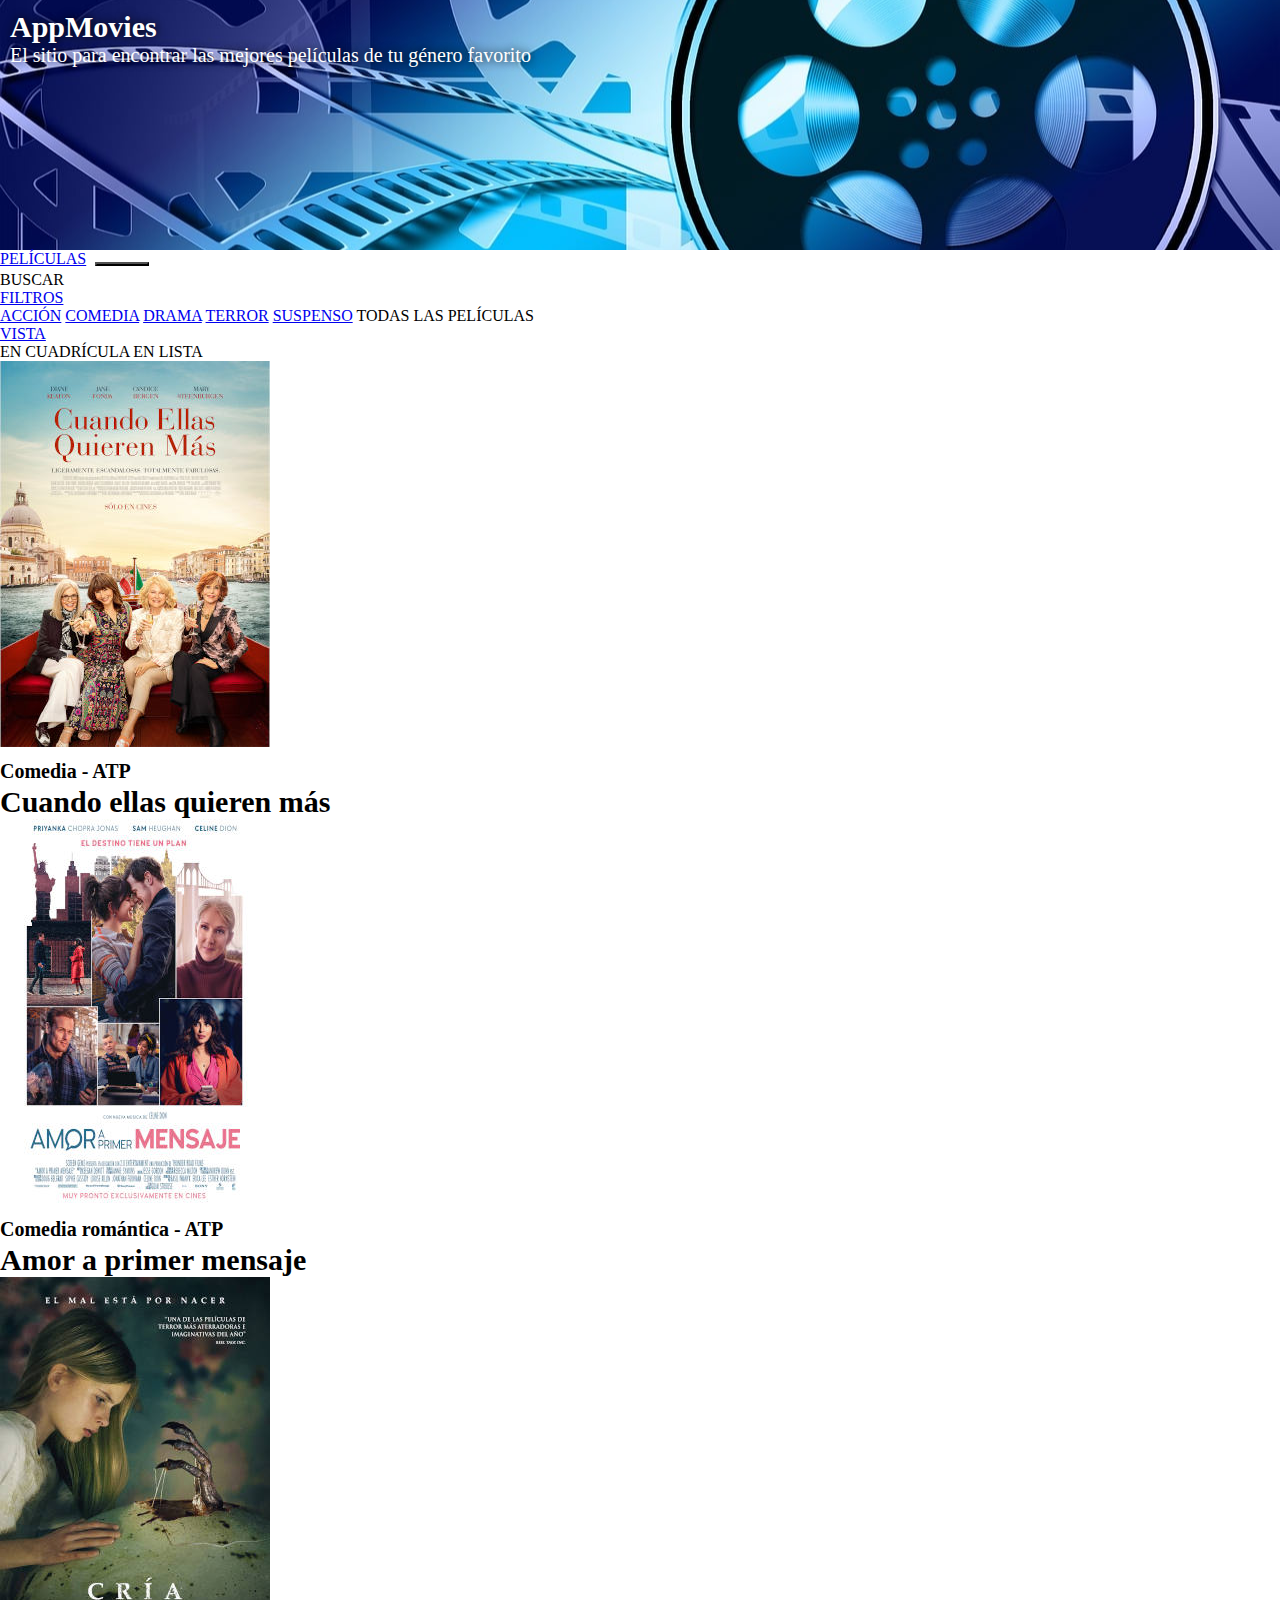
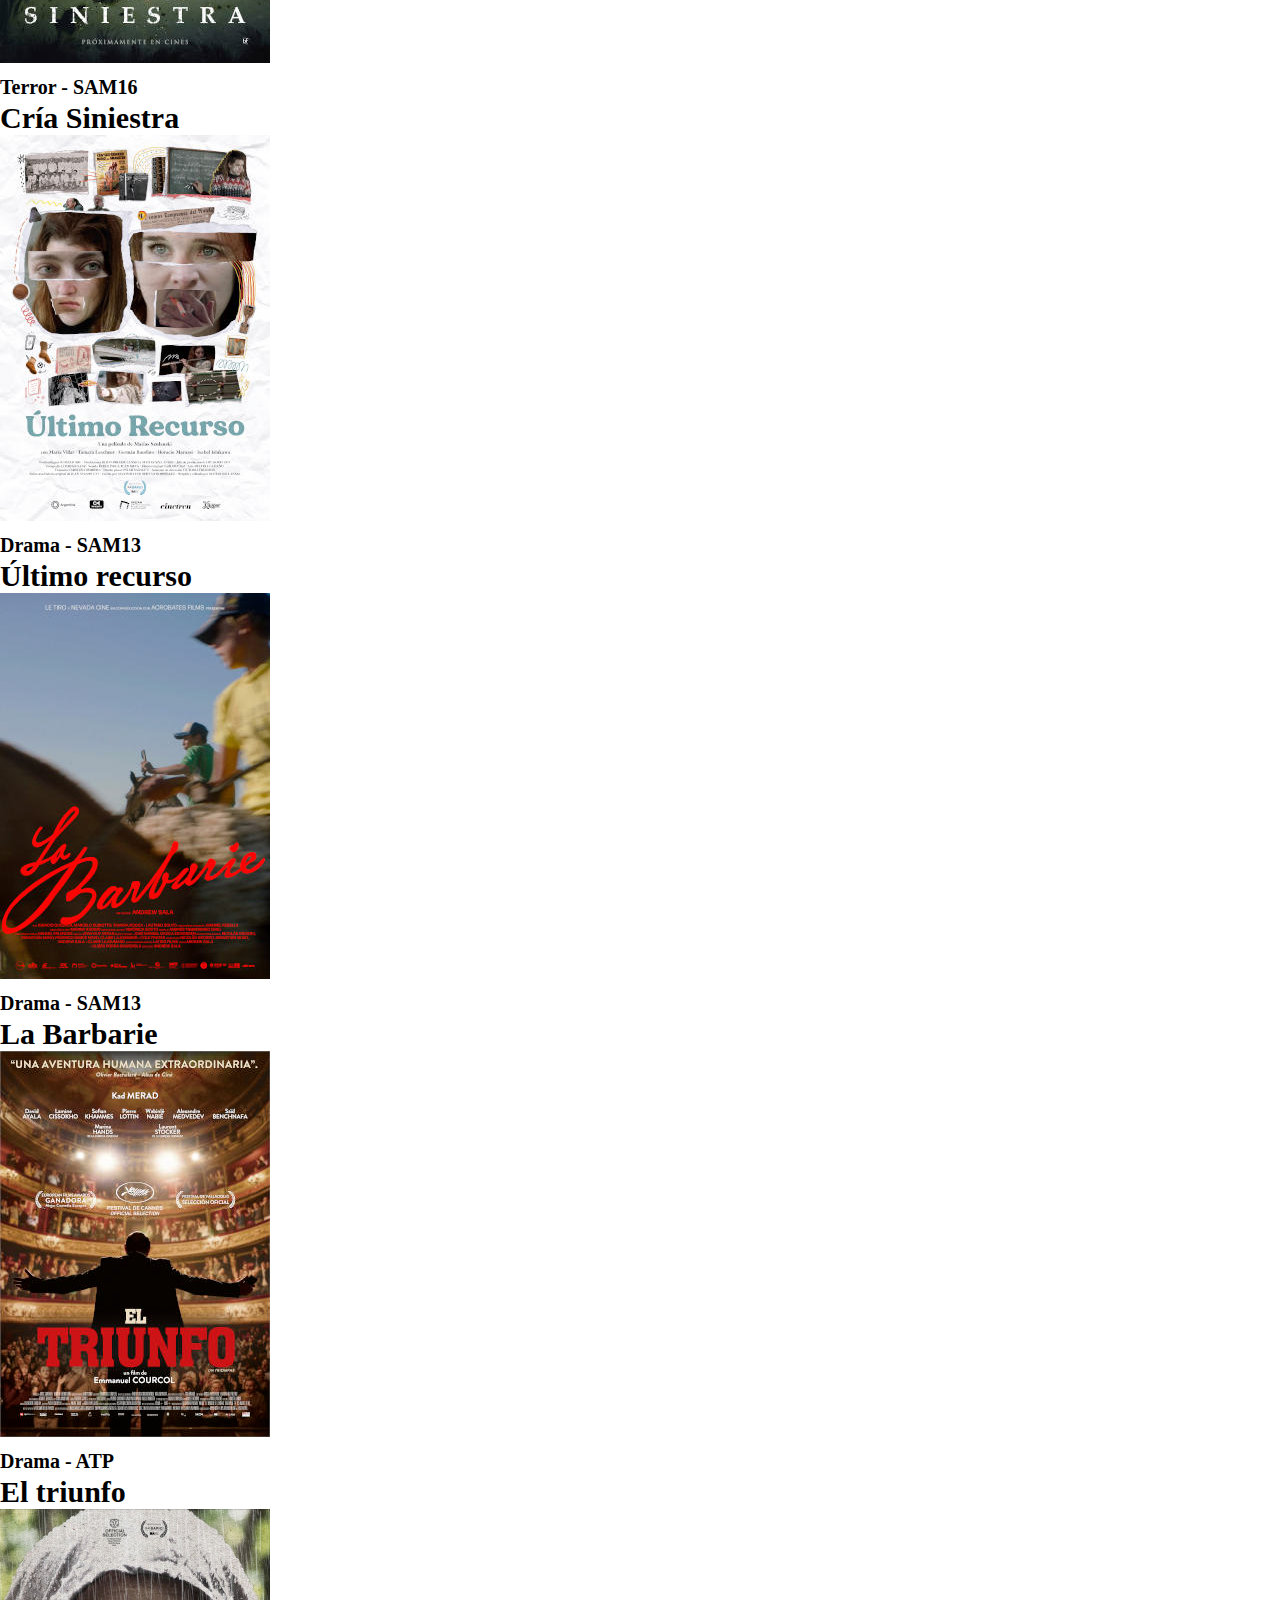
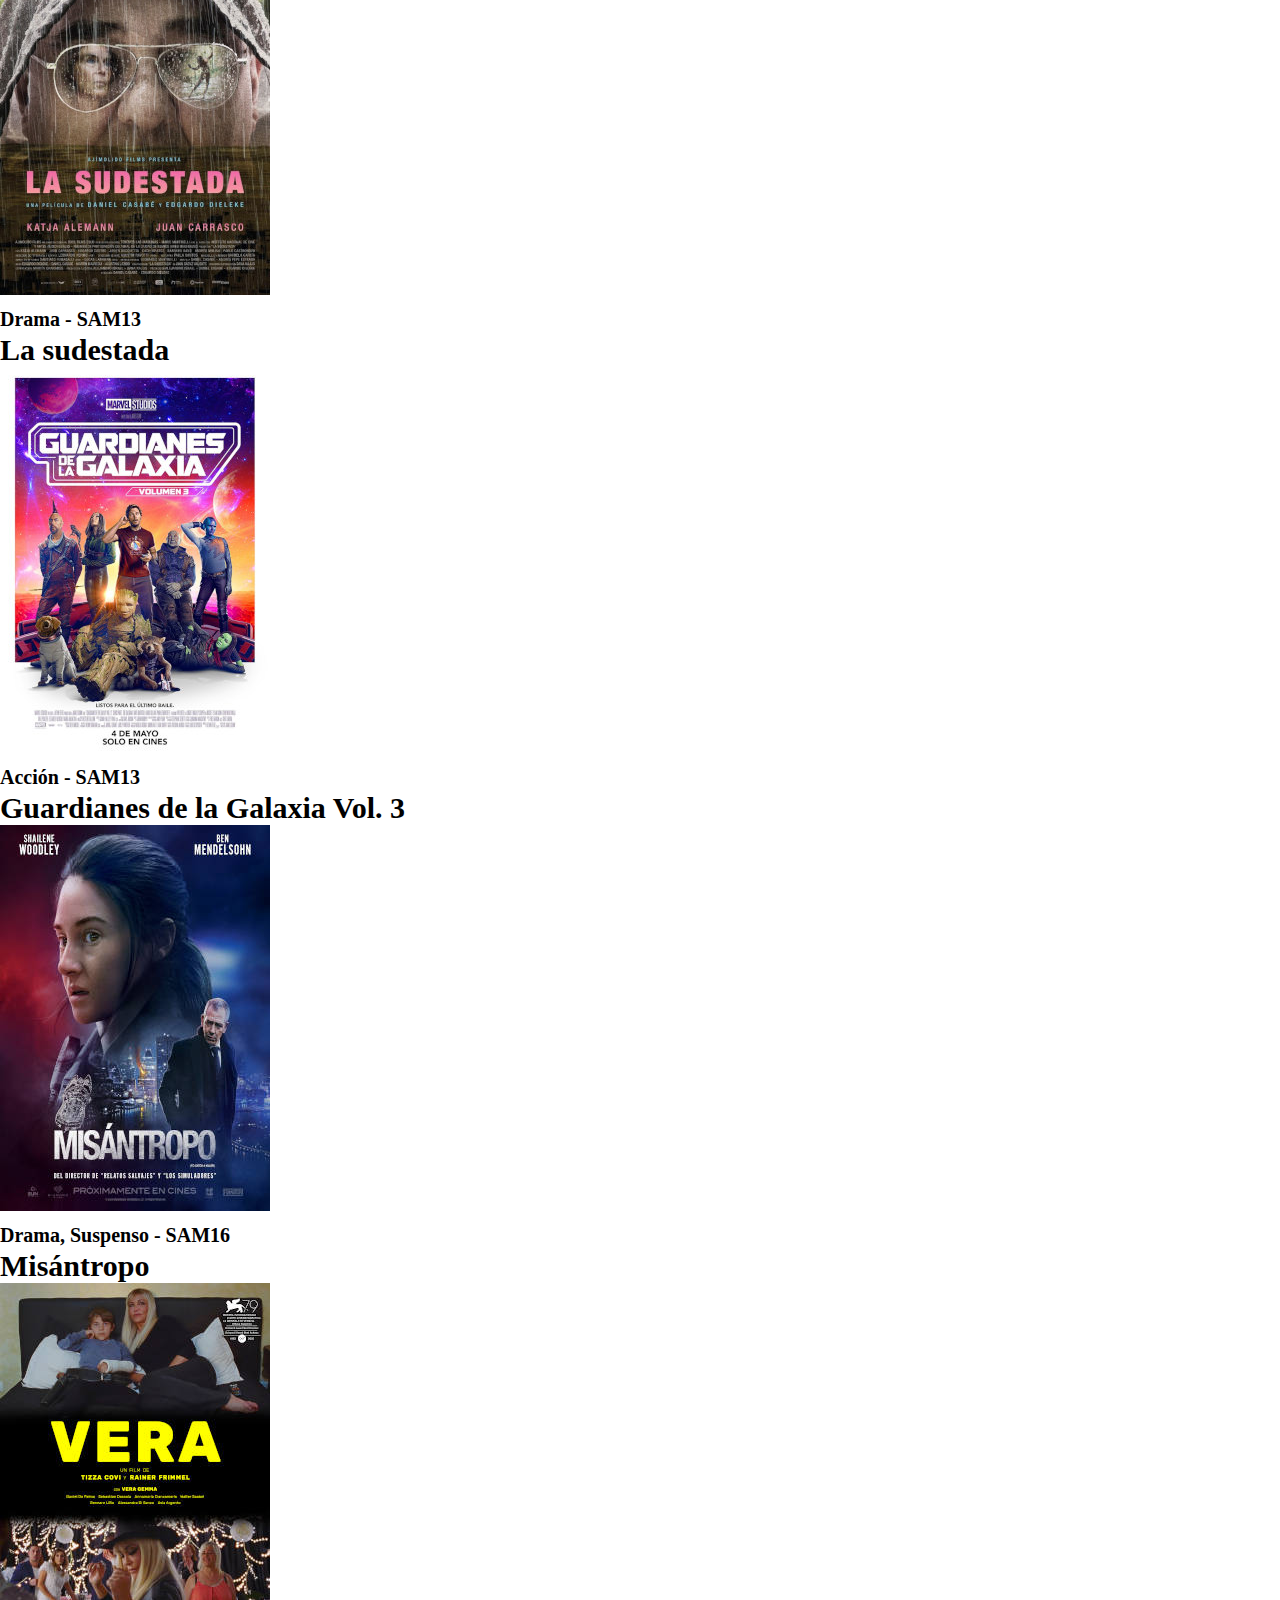
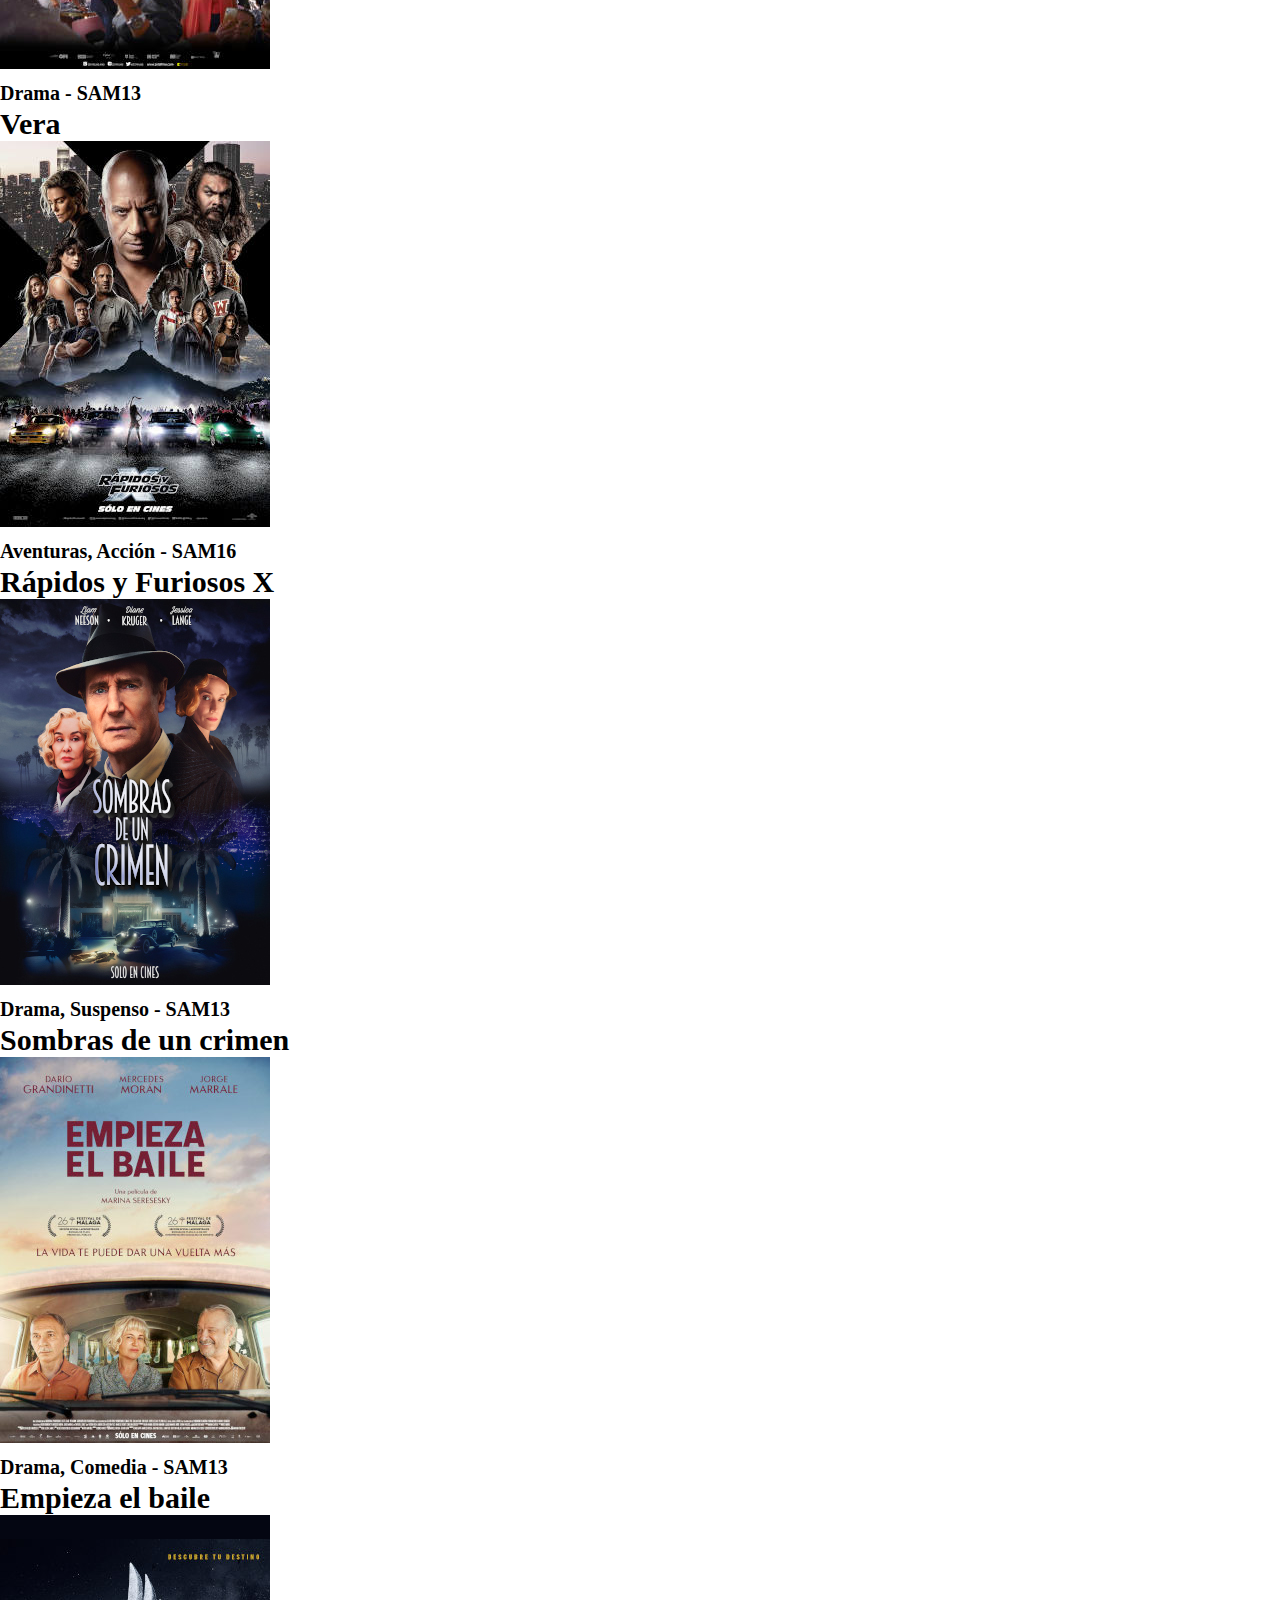
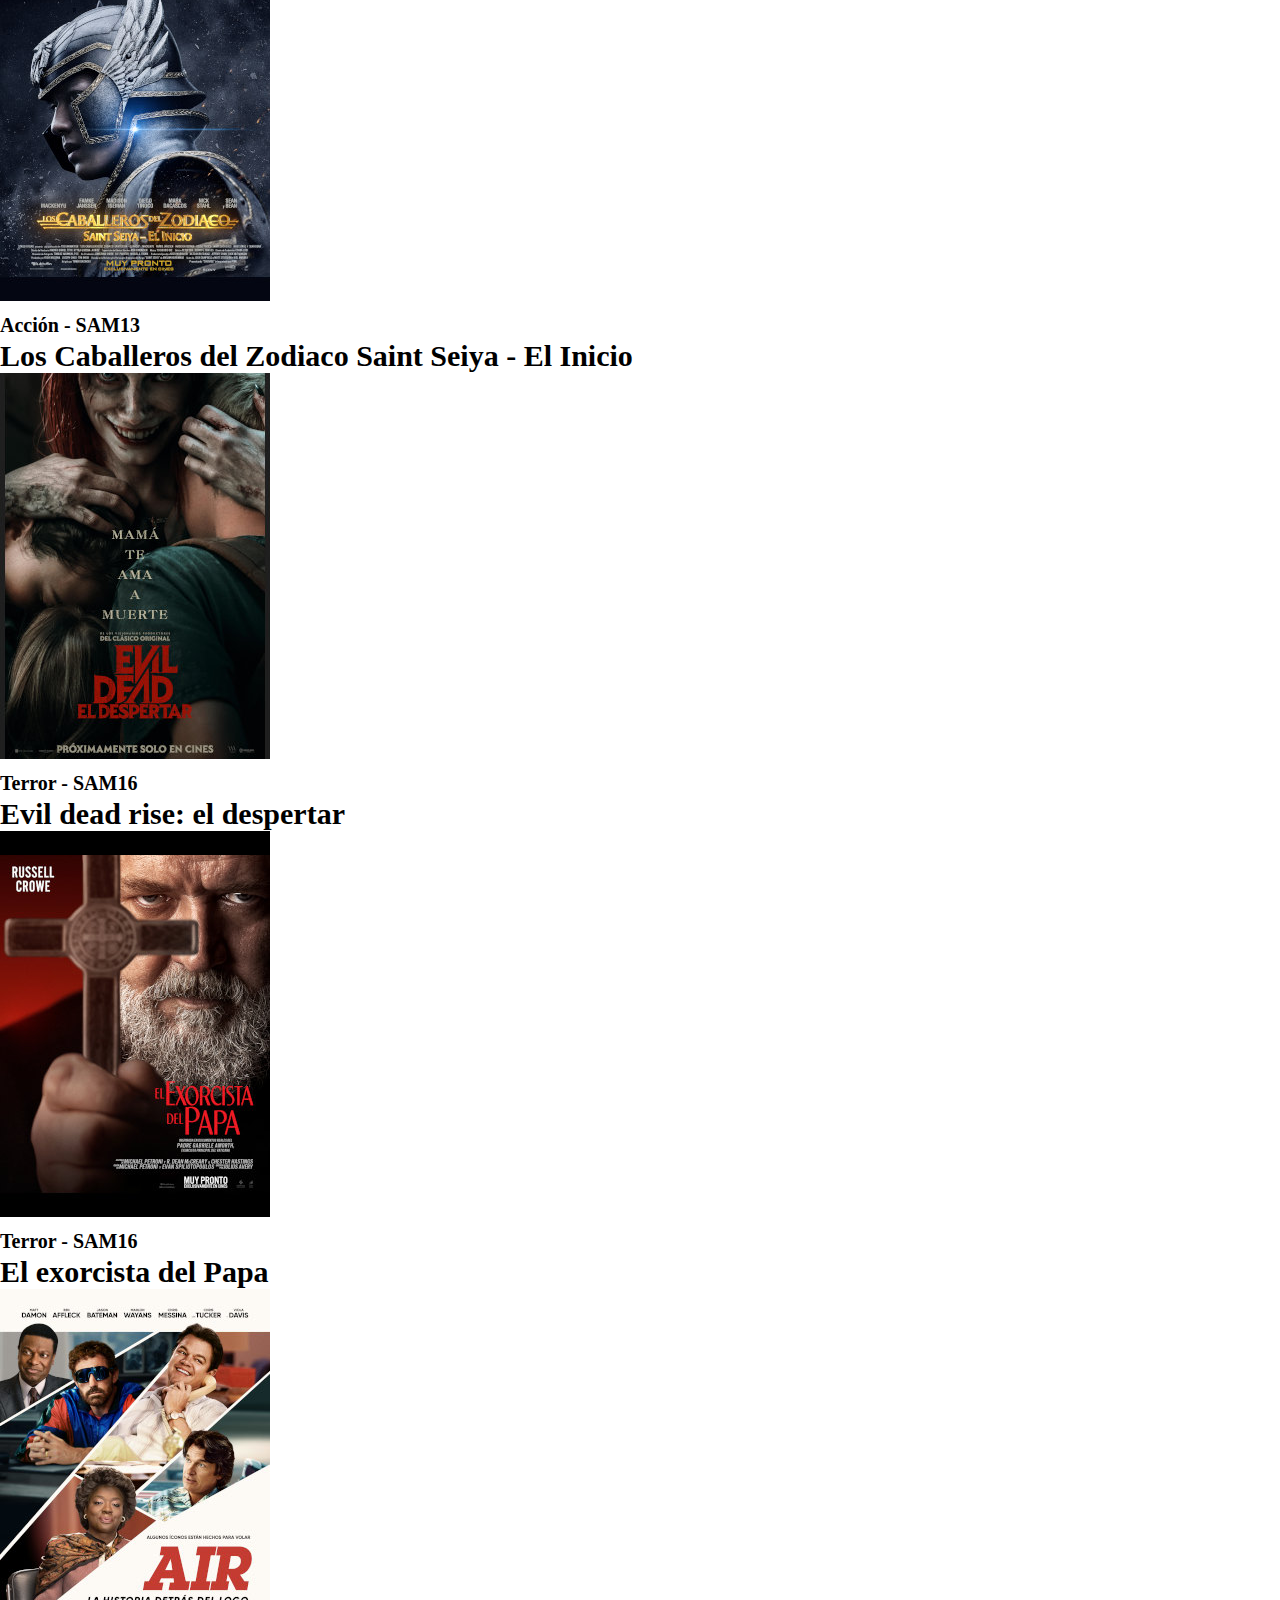
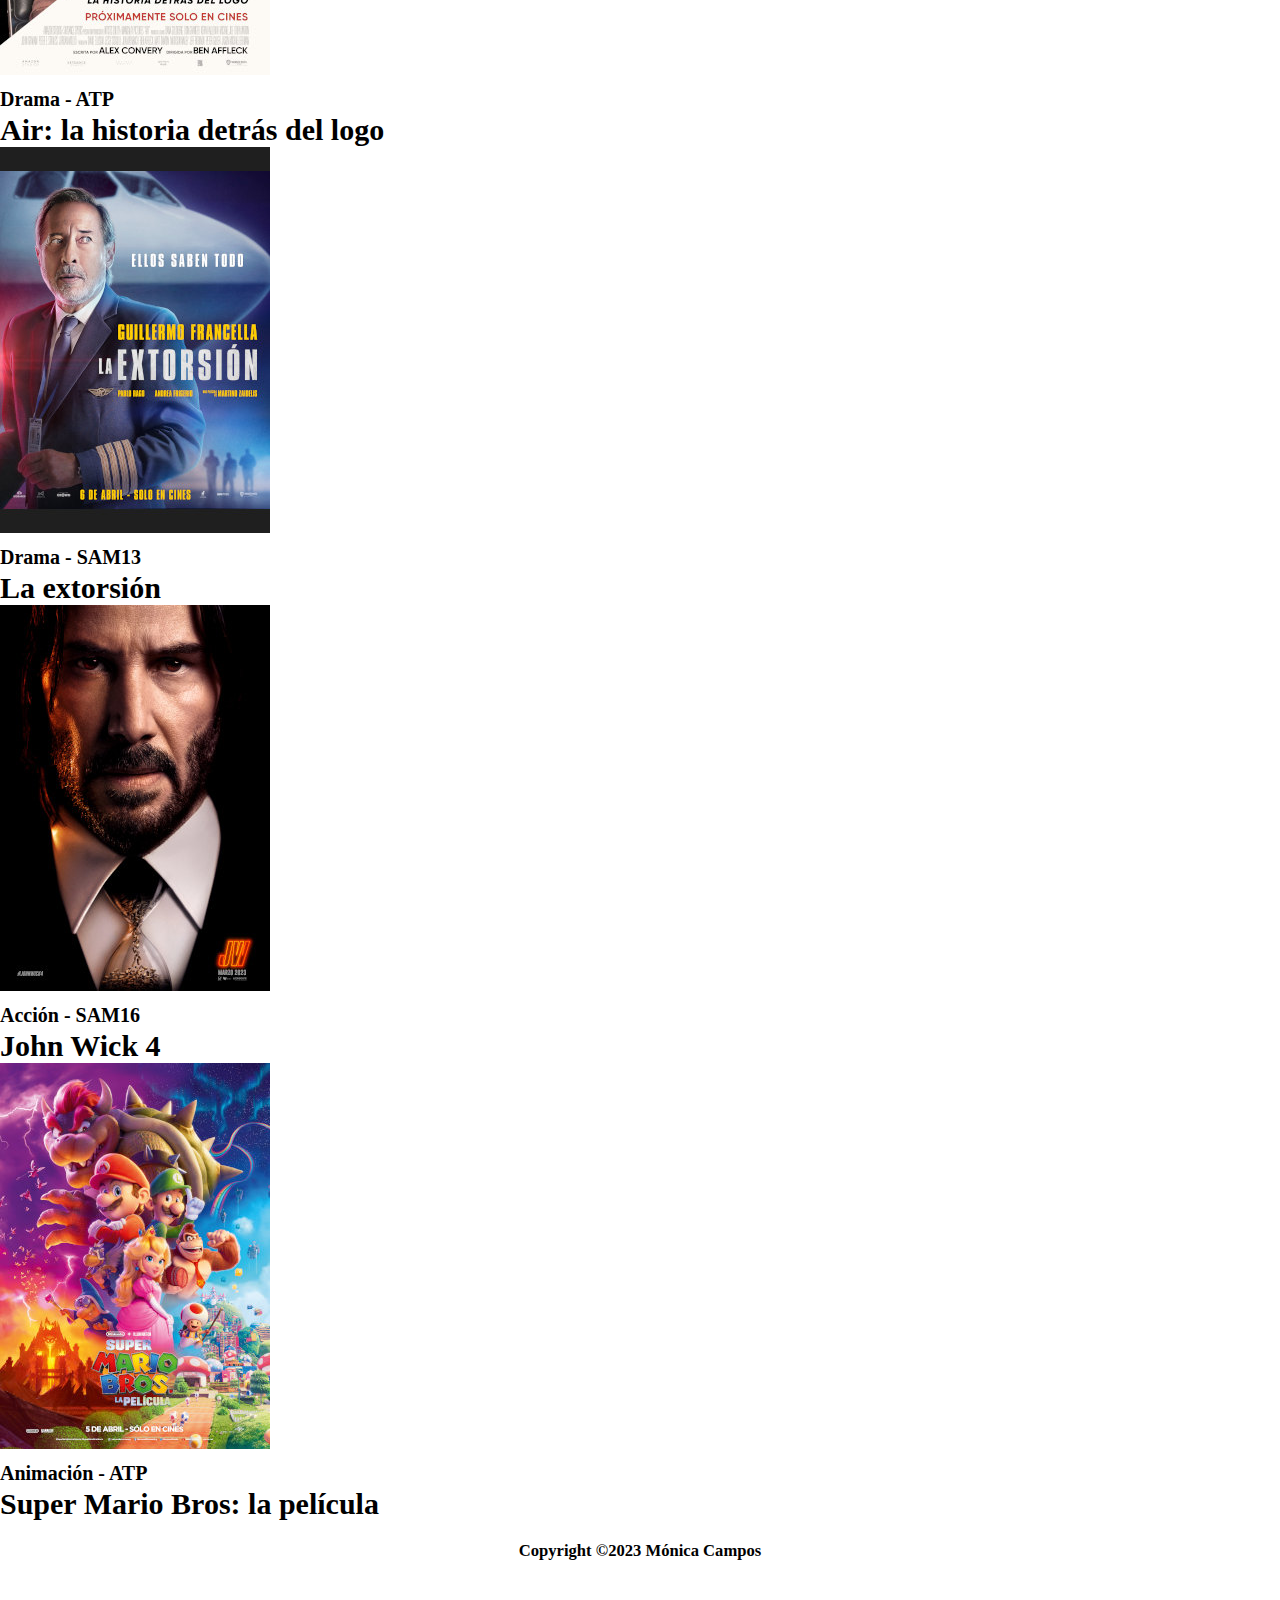
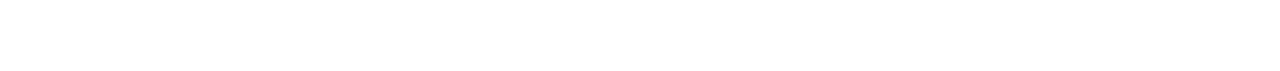
==== index.html @ 60aa6a6e "Actualización de objetos" ====
<!DOCTYPE html>
<html lang="en">

<head>
  <meta charset="UTF-8" />
  <meta http-equiv="X-UA-Compatible" content="IE=edge" />
  <meta name="viewport" content="width=device-width, initial-scale=1.0" />
  <link rel="shortcut icon" href="./img/favicon.ico" type="image/x-icon" />
  <link rel="stylesheet" href="https://cdnjs.cloudflare.com/ajax/libs/font-awesome/6.3.0/css/all.min.css"
    integrity="sha512-SzlrxWUlpfuzQ+pcUCosxcglQRNAq/DZjVsC0lE40xsADsfeQoEypE+enwcOiGjk/bSuGGKHEyjSoQ1zVisanQ=="
    crossorigin="anonymous" referrerpolicy="no-referrer" />
  <link rel="stylesheet" href="https://cdn.jsdelivr.net/npm/bootstrap@4.6.2/dist/css/bootstrap.min.css"
    integrity="sha384-xOolHFLEh07PJGoPkLv1IbcEPTNtaed2xpHsD9ESMhqIYd0nLMwNLD69Npy4HI+N" crossorigin="anonymous" />
  <link rel="stylesheet" href="./css/style.css" />
  <title>AppMovies</title>
</head>

<body>
  <!--inicia portada-->
  <header>
    <div class="portada" id="goTop">
      <h2>AppMovies</h2>
      <p>El sitio para encontrar las mejores películas de tu género favorito</p>
    </div>
  </header>
  <!--fin portada-->
  <main>
    <nav class="navbar navbar-expand-md bg-dark navbar-dark">
      <a class="navbar-brand" href="#">Películas</a>
      <button class="navbar-toggler" type="button" data-toggle="collapse" data-target="#collapsibleNavbar">
        <span class="navbar-toggler-icon"></span>
      </button>
      <div class="collapse navbar-collapse" id="collapsibleNavbar">
        <ul class="navbar-nav">
          <li class="nav-item">
            <a class="nav-link" onclick="searchMovies(movies);">Buscar</a>
          </li>
          <li class="nav-item dropdown">
            <a class="nav-link dropdown-toggle" data-toggle="dropdown" href="#filtros">Filtros</a>
            <div class="dropdown-menu bg-dark">
              <a class="dropdown-item text-light bg-dark" href="#accion">Acción</a>
              <a class="dropdown-item text-light bg-dark" href="#comedia">Comedia</a>
              <a class="dropdown-item text-light bg-dark" href="#drama">Drama</a>
              <a class="dropdown-item text-light bg-dark" href="#terror">Terror</a>
              <a class="dropdown-item text-light bg-dark" href="#terror">Suspenso</a>
              <a class="dropdown-item text-light bg-dark" onclick="renderMoviesCuadricula(movies);">Todas las
                películas</a>
            </div>
          </li>
          <li class="nav-item dropdown">
            <a class="nav-link dropdown-toggle" data-toggle="dropdown" href="#vista">Vista</a>
            <div class="dropdown-menu bg-dark">
              <a class="dropdown-item text-light bg-dark" onclick="renderMoviesCuadricula(movies);">En cuadrícula</a>
              <a class="dropdown-item text-light bg-dark" onclick="renderMoviesLista(movies);">En Lista</a>
            </div>
          </li>
        </ul>
      </div>
    </nav>
    <div class="container-fluid">
      <div class="row" id="movies-search"></div>
    </div>
    <!-- <form class="formBuscar">
      <input type="text" id="search-input" size=40 placeholder="Buscar películas">
    </form> -->
    <!--inicio cards-->
    <div class="container-fluid">
      <div class="row" id="movies-list"></div>
    </div>
    <!--fin cards-->
  </main>

  <!--inicio footer-->
  <footer class="container-fluid bg-dark text-light">
    <div class="row">
      <div class="col-12">
        <a href="https://www.facebook.com/" target="_blank">
          <i class="fa-brands fa-facebook"></i>
        </a>
        <a href="https://www.instagram.com/" target="_blank">
          <i class="fa-brands fa-instagram"></i>
        </a>
        <a href="https://www.tiktok.com/es/" target="_blank">
          <i class="fa-brands fa-tiktok"></i>
        </a>
        <a href="https://twitter.com/?lang=es" target="_blank">
          <i class="fa-brands fa-twitter"></i>
        </a>
      </div>
    </div>
    <div class="col-12">
      <h5>Copyright ©2023 Mónica Campos</h5>
    </div>
    </div>
    </div>
    <div class="container justify-content-center">
      <div class="row">
        <div class="col-12">
          <a href="#goTop" class="imgGoTop">
            <i class="fa-solid fa-chevron-up"></i>
          </a>
        </div>
      </div>
    </div>
  </footer>
  <!--fin footer-->
  <script src="https://cdn.jsdelivr.net/npm/jquery@3.5.1/dist/jquery.slim.min.js"
    integrity="sha384-DfXdz2htPH0lsSSs5nCTpuj/zy4C+OGpamoFVy38MVBnE+IbbVYUew+OrCXaRkfj" crossorigin="anonymous">
  </script>
  <script src="https://cdn.jsdelivr.net/npm/popper.js@1.16.1/dist/umd/popper.min.js"
    integrity="sha384-9/reFTGAW83EW2RDu2S0VKaIzap3H66lZH81PoYlFhbGU+6BZp6G7niu735Sk7lN" crossorigin="anonymous">
  </script>
  <script src="https://cdn.jsdelivr.net/npm/bootstrap@4.6.2/dist/js/bootstrap.min.js"
    integrity="sha384-+sLIOodYLS7CIrQpBjl+C7nPvqq+FbNUBDunl/OZv93DB7Ln/533i8e/mZXLi/P+" crossorigin="anonymous">
  </script>
  <script src="./js/peliculas.js"></script>
</body>

</html>
---- css/style.css ----
* {
    margin: 0;
    padding: 0;
    box-sizing: border-box;
}

@font-face {
    font-family: "Cookie";
    src: url("../asset/fonts/Cookie-Regular.ttf");
}

@font-face {
    font-family: "Edu";
    src: url("../asset/fonts/EduNSWACTFoundation-VariableFont_wght.ttf");
}

.portada {
    background-color: grey;
    background-image: url("../img/banner.jpg");
    background-repeat: no-repeat;
    background-size: cover;
    background-position: center;
    width: 100%;
    height: 250px;
    padding: 10px 0 5px 10px;
    color: white;
    text-shadow: 0 0 10px black;
}

.formBuscar {
    display: flex;
    justify-content: right;
    align-items:flex-end;
    color: white;
    width: 100%;
    background-color: gray;
    padding: 5px;
}

.viewModes {
    display: flex;
    justify-content: right;
    align-items:flex-end;
    width: 100%;
    background-color: gray;
}

.filters {
    display: flex;
    justify-content: left;
    align-items: flex-start;
    width: 100%;
    background-color: gray;
}

.container-fluid .row .col-12 {
    padding: 0px;
}


h1 {
    font-family: "Cookie";
    font-size: 50px;
    text-align: center;
}

h2 {
    font-family: "Edu";
    font-size: 30px;
}

h3 {
    font-family: "Edu";
    font-size: 20px;
}

p {
    font-family: "Edu";
    font-size: 20px;
}
header {
    display: flex;
    justify-content: center;
    align-items: center;
    color: white;
}

button {
    font-family: "Edu";
    text-transform: uppercase;
    font-size: 12px;
    background-color: black;
    color: white;
    padding: 0 25px;
    margin: 5px;
}
button:hover {
    transform: scale(1.05);
    transition: all 0.9s;
    background-color: grey;
}

nav a {
    text-transform: uppercase;
}
nav a:hover {
    transform: scale(1.02);
    transition: all 0.5s;
}
nav a img:hover {
    transform: scale(1.1);
    transition: all 0.5s;
}
.navbar-brand:hover {
    color: white;
    transform: scale(1.05);
    transition: all 0.5s;
}
.imgList{
    width: 90px;
    height: 150px;
}
footer {
    color: #000;
    text-align: center;
    font-size: 20px;
    height: 150px;
    padding-top: 20px;
}

footer i {
    font-size: 30px;
    color: grey;
    letter-spacing: 30px;
}

footer i:hover {
    color: white;
    transform: scale(1.05);
    transition: all 0.9s;
}
i {
    font-size: 30px;
    color: grey;
    letter-spacing: 30px;
}

i:hover {
    color: black;
    transform: scale(1.05);
    transition: all 0.9s;
}
table td { 
    padding: 5px;
}

.imgGoTop {
    font-size: 40px;
    color: black;
    position: fixed;
    bottom: 10px;
    /* right: 500px; */
    width: 30px;
    height: 30px;
}


/* a partir de aca chat */
/* Estilos generales */
body {
    font-family: "Edu";
    margin: 0;
    padding: 0;
}

/* Lista de películas */
.peliculas-lista {
    display: grid;
    grid-template-columns: repeat(auto-fill, minmax(200px, 1fr));
    grid-gap: 20px;
    padding: 20px;
}


/* Formulario de búsqueda */
.busqueda-form {
    display: flex;
    justify-content: center;
    margin: 20px;
}

.busqueda-form input[type="text"] {
    width: 300px;
    padding: 10px;
    border: none;
    border-radius: 5px;
    box-shadow: 0 0 10px rgba(0, 0, 0, 0.1);
}

.busqueda-form button {
    margin-left: 10px;
    padding: 10px;
    border: none;
    border-radius: 5px;
    background-color: #333;
    color: white;
}

.content-section {
    width: 100%;
    display: flex;
    flex-wrap: wrap;
    padding: 100px 0;
    position: relative;
    background-size: cover !important;
    background-position: center;
    overflow-x: hidden;
}
/* .category-thumb {
    width: 100%;
    display: flex;
    flex-wrap: wrap;
    position: relative;
} */

figure {
    margin: 0 0 1rem;
    display: block;
    margin-block-start: 1em;
    margin-block-end: 1em;
    margin-inline-start: 40px;
    margin-inline-end: 40px;
}
.category-thumb .category-content {
    width: 100%;
    display: flex;
    flex-wrap: wrap;
    position: absolute;
    left: 0;
    bottom: 0;
    padding: 15px 30px;
    color: #fff;
}
.category-thumb .category-image {
    width: 100%;
    display: block;
    margin-bottom: 1;
    position: relative;
    background: #111111;
}
.category-thumb .category-image:after {
    content: "";
    width: 100%;
    height: 70%;
    position: absolute;
    left: 0;
    bottom: 0;
    z-index: 0;
    transition: all .35s ease-in-out;
    opacity: 1;
    background: black;
    background: -moz-linear-gradient(180deg, rgba(0, 0, 0, 0.0018382353) 0%, black 100%);
    background: -webkit-linear-gradient(180deg, rgba(0, 0, 0, 0.0018382353) 0%, black 100%);
    background: linear-gradient(180deg, rgba(0, 0, 0, 0.0018382353) 0%, black 100%);
    filter: progid:DXImageTransform.Microsoft.gradient(startColorstr="#000000",endColorstr="#000000",GradientType=1);
}
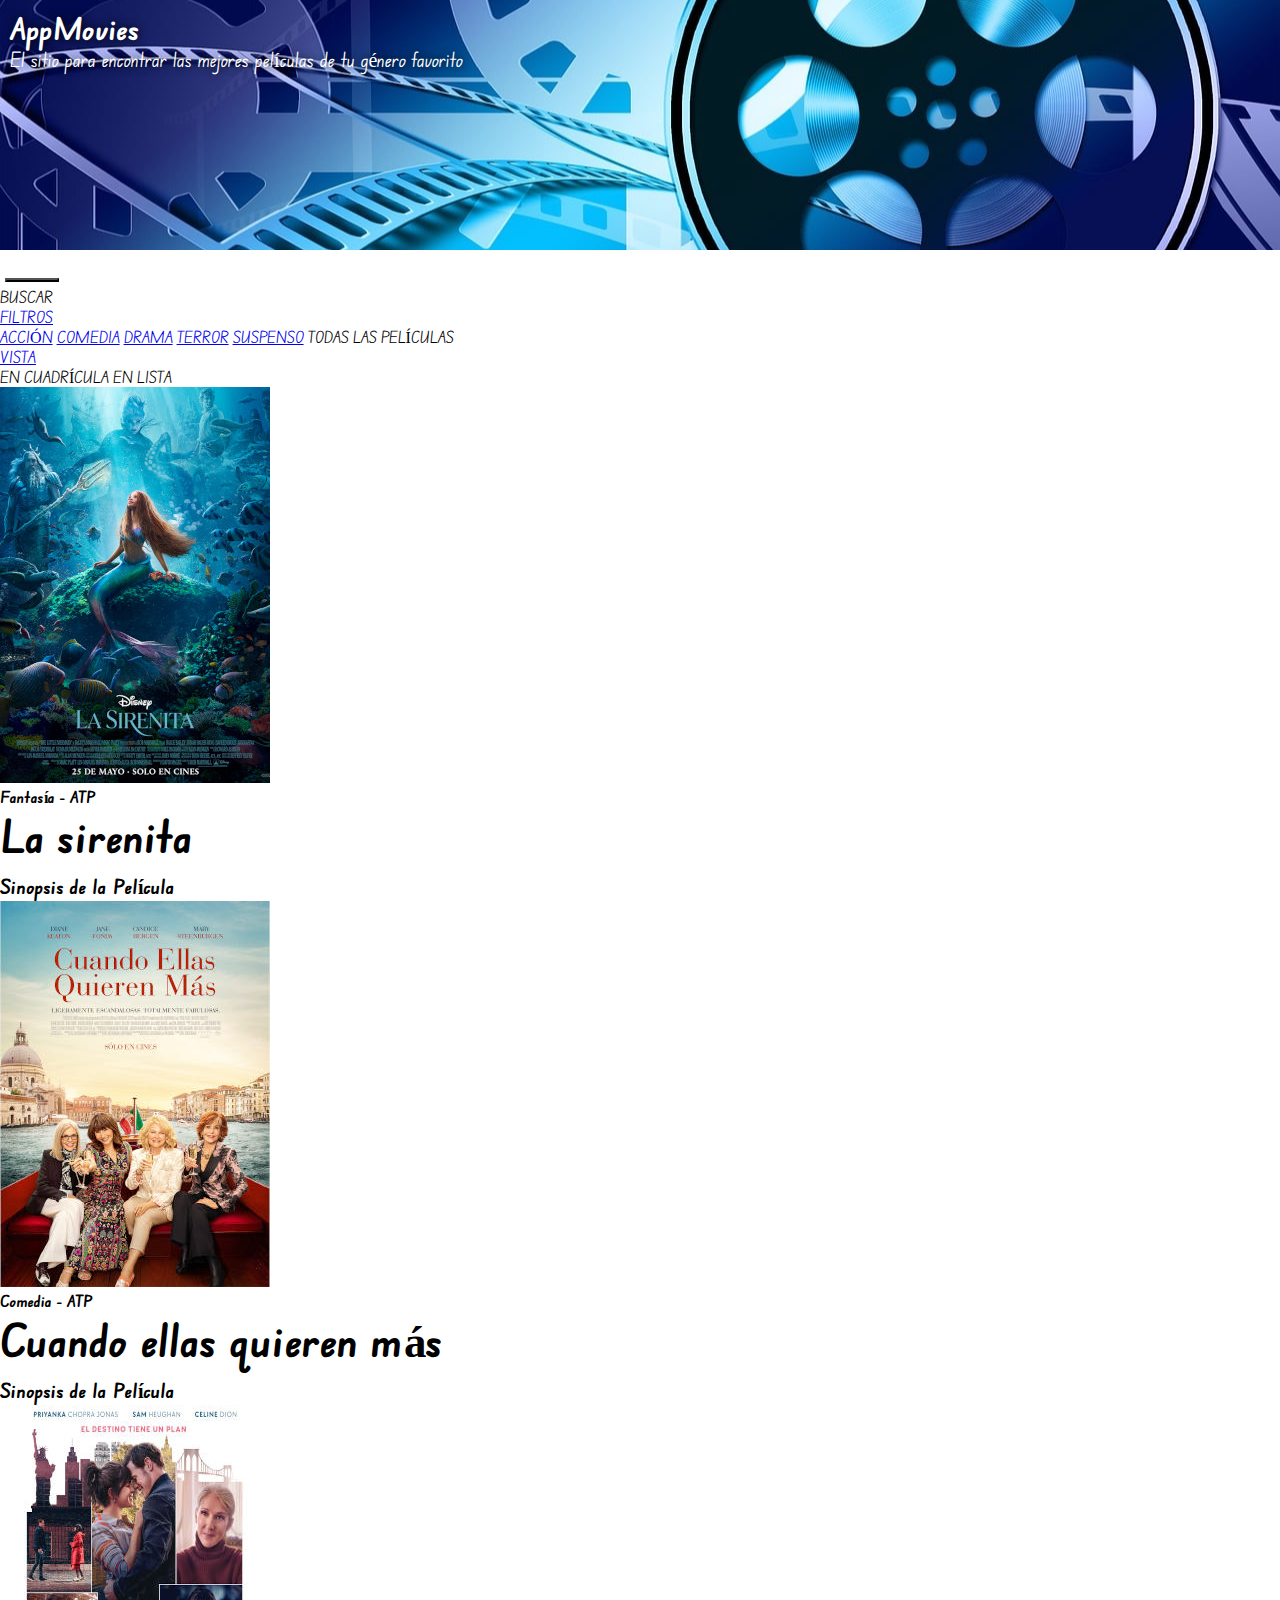
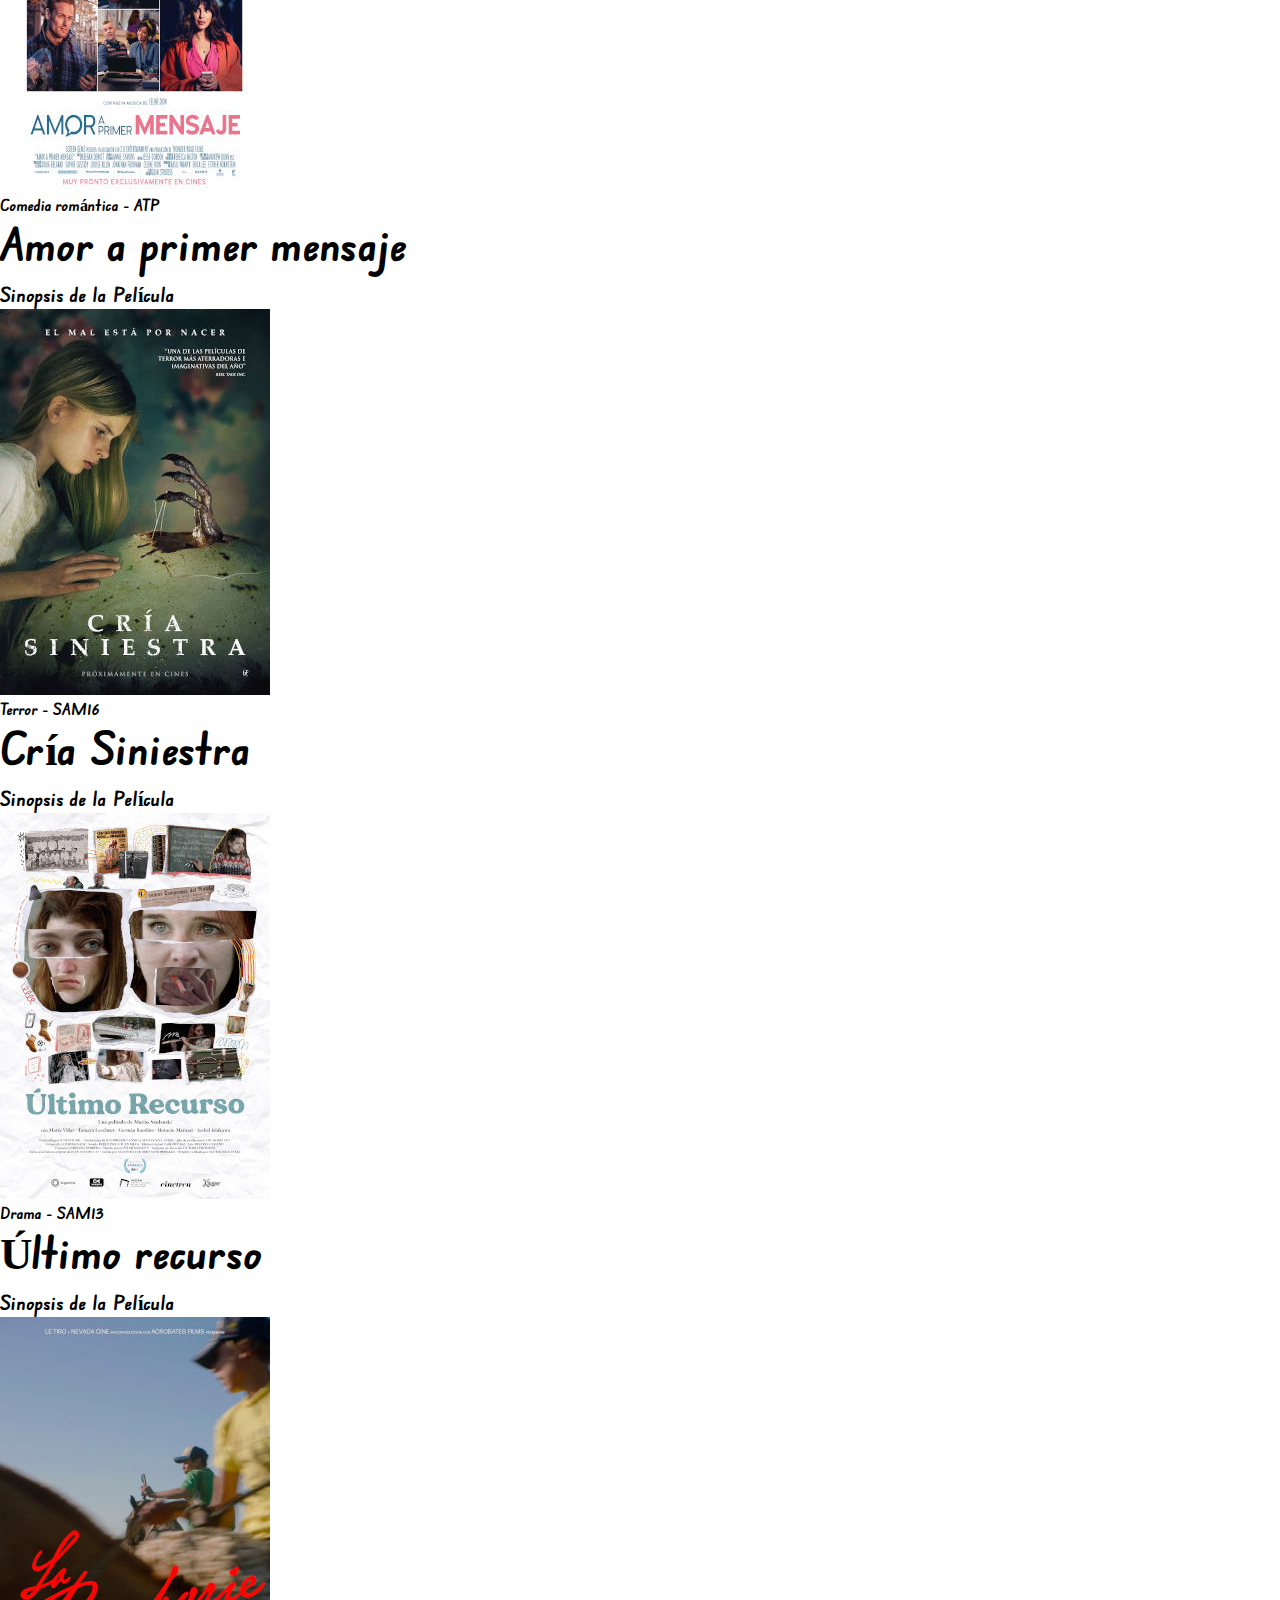
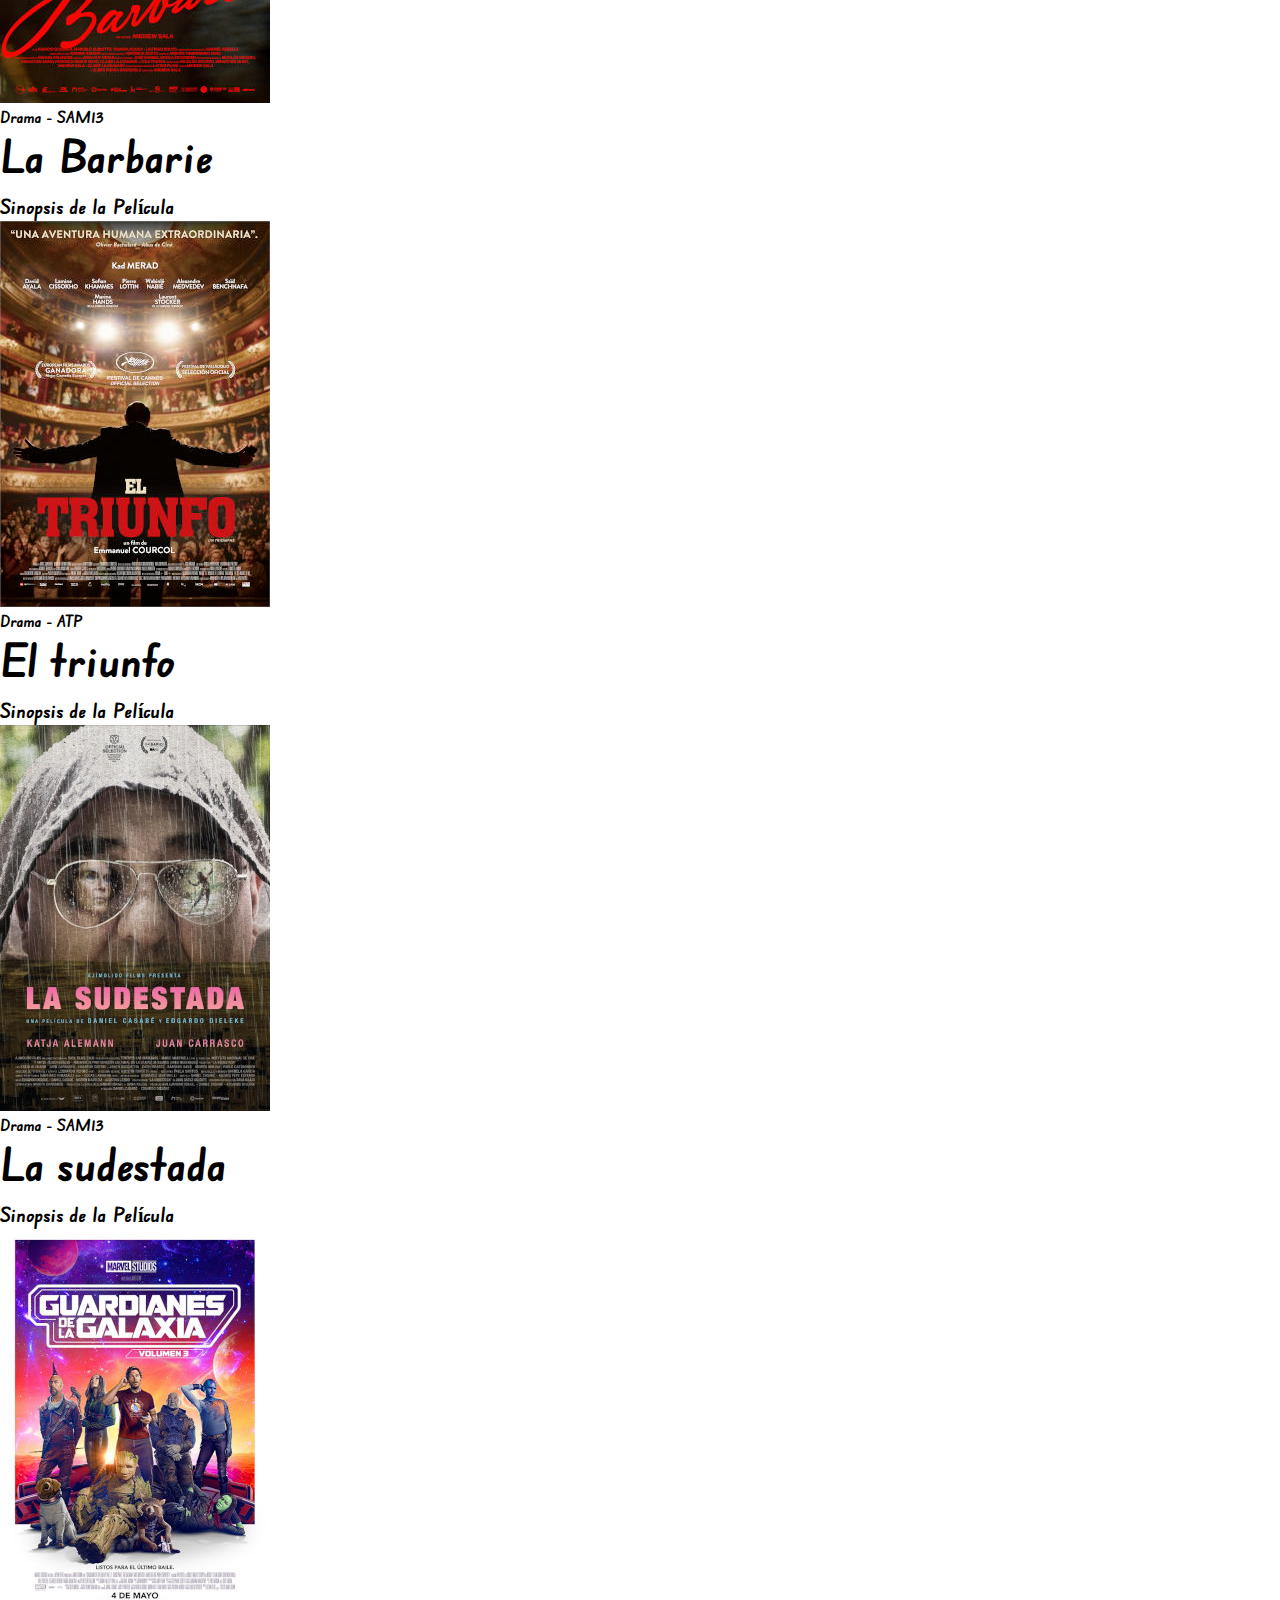
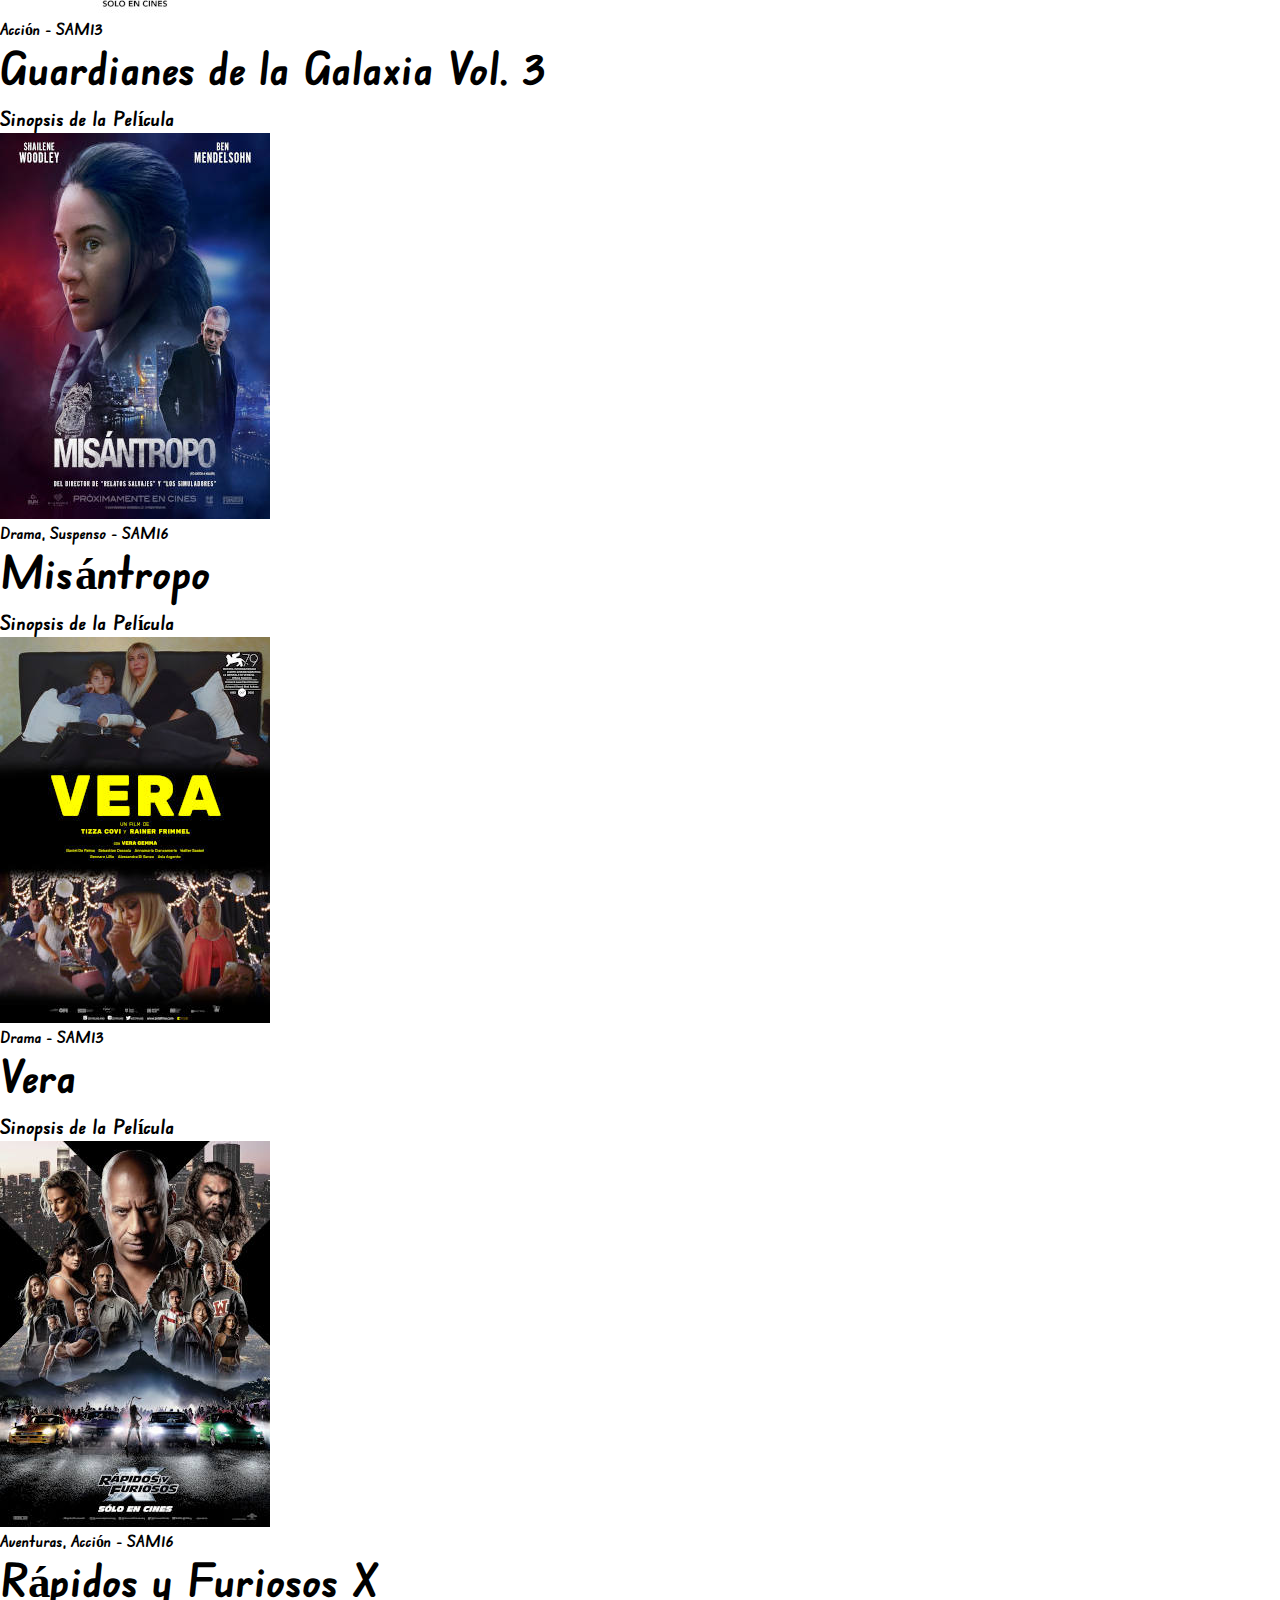
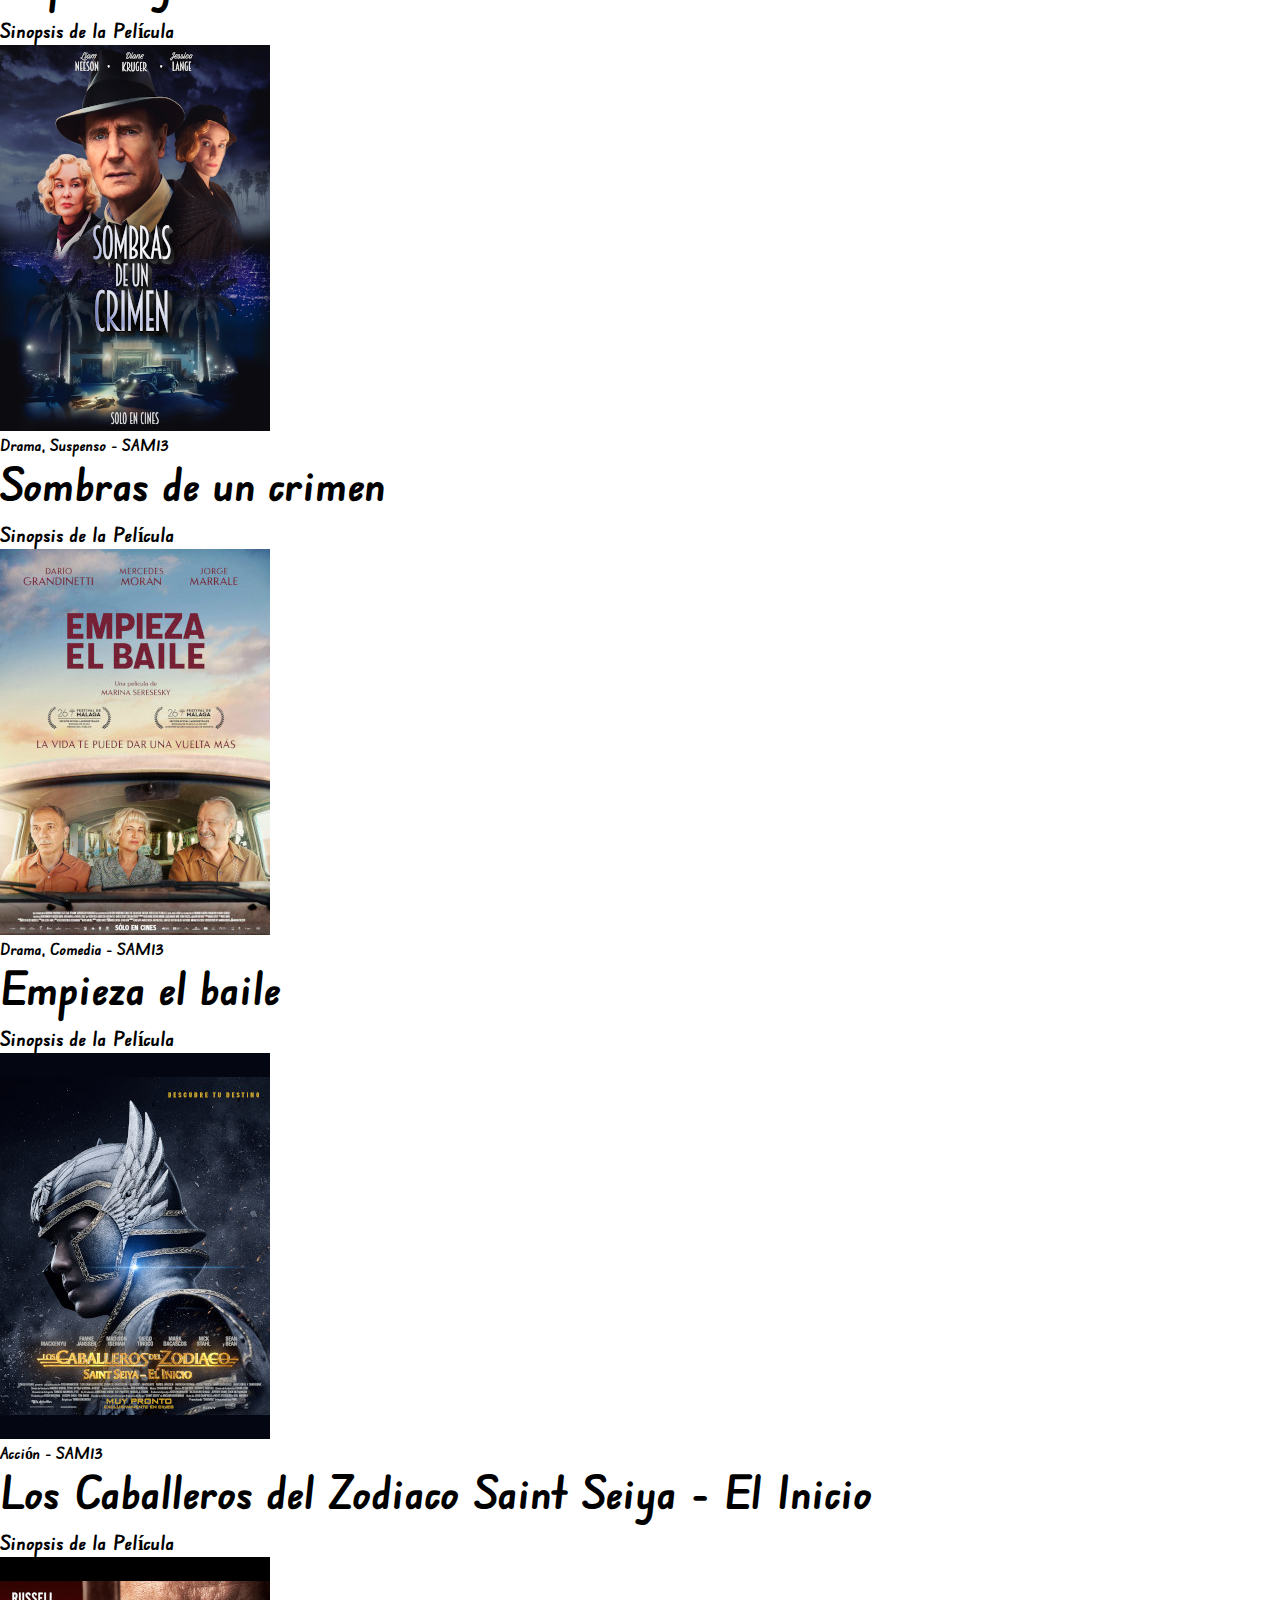
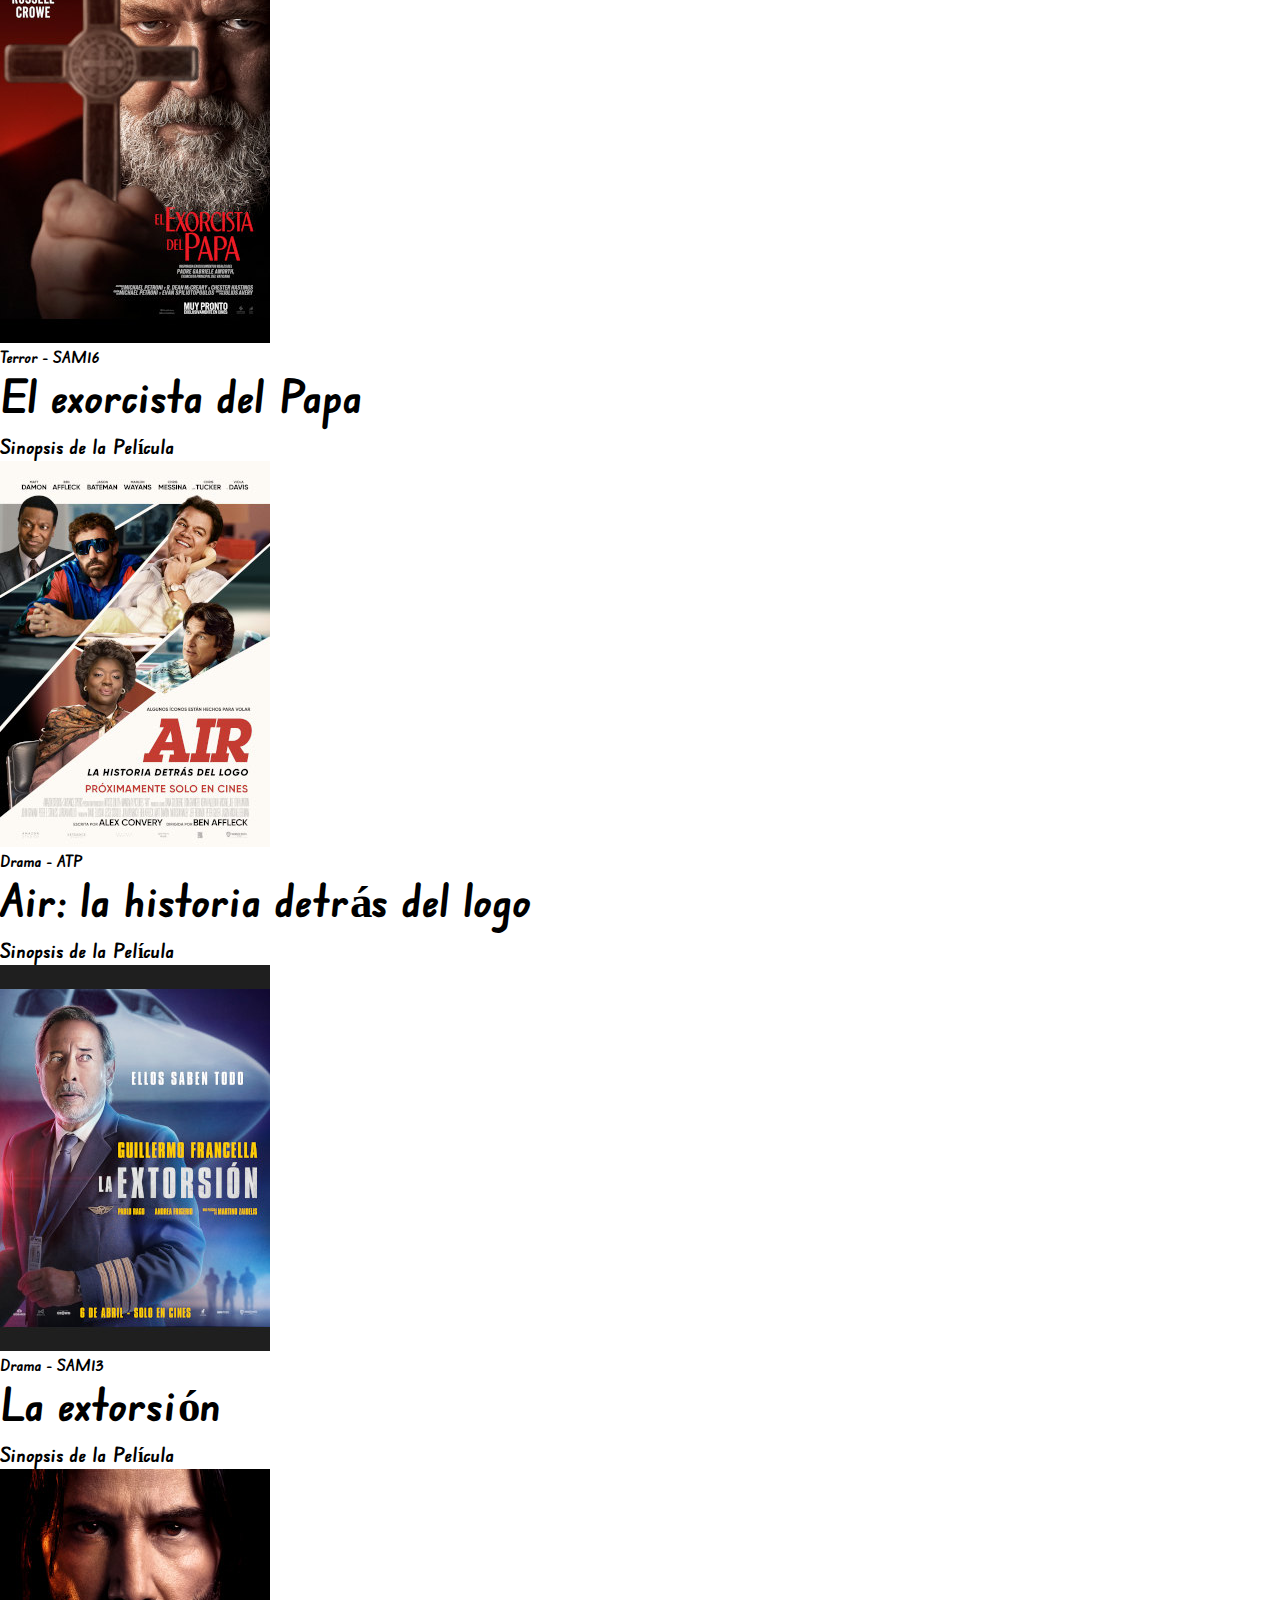
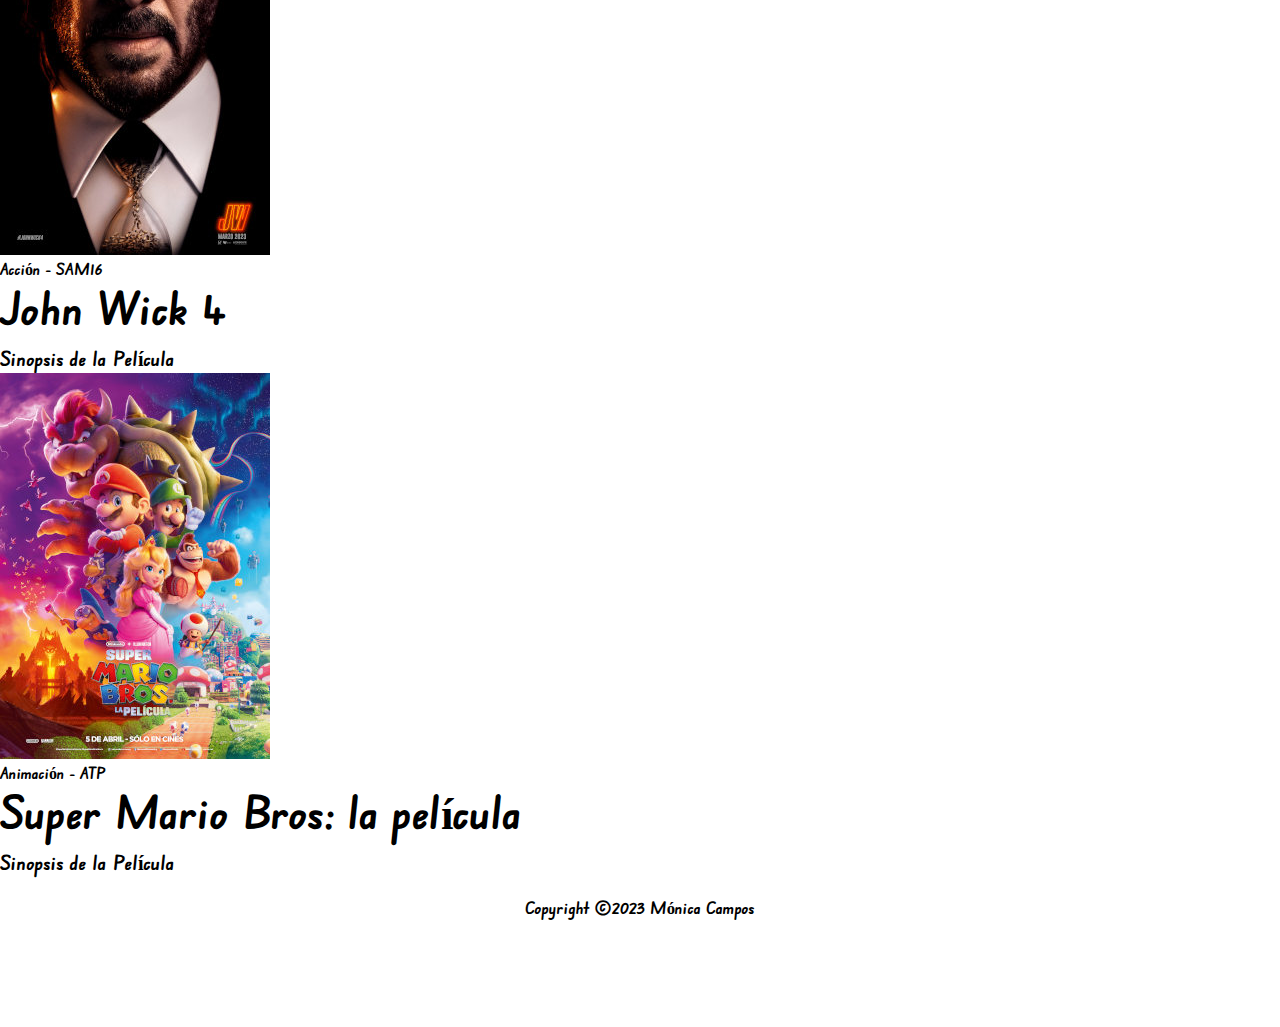
==== commit de9bb027: "Version con busqueda y sinopsis" ====
--- a/index.html
+++ b/index.html
@@ -5,7 +5,7 @@
   <meta charset="UTF-8" />
   <meta http-equiv="X-UA-Compatible" content="IE=edge" />
   <meta name="viewport" content="width=device-width, initial-scale=1.0" />
-  <link rel="shortcut icon" href="./img/favicon.ico" type="image/x-icon" />
+  <link rel="shortcut icon" href="./asset/img/favicon.ico" type="image/x-icon" />
   <link rel="stylesheet" href="https://cdnjs.cloudflare.com/ajax/libs/font-awesome/6.3.0/css/all.min.css"
     integrity="sha512-SzlrxWUlpfuzQ+pcUCosxcglQRNAq/DZjVsC0lE40xsADsfeQoEypE+enwcOiGjk/bSuGGKHEyjSoQ1zVisanQ=="
     crossorigin="anonymous" referrerpolicy="no-referrer" />
@@ -26,7 +26,7 @@
   <!--fin portada-->
   <main>
     <nav class="navbar navbar-expand-md bg-dark navbar-dark">
-      <a class="navbar-brand" href="#">Películas</a>
+      <a class="navbar-brand" href="#"><i class="fa-solid fa-user"></i></a>
       <button class="navbar-toggler" type="button" data-toggle="collapse" data-target="#collapsibleNavbar">
         <span class="navbar-toggler-icon"></span>
       </button>
@@ -43,26 +43,29 @@
               <a class="dropdown-item text-light bg-dark" href="#drama">Drama</a>
               <a class="dropdown-item text-light bg-dark" href="#terror">Terror</a>
               <a class="dropdown-item text-light bg-dark" href="#terror">Suspenso</a>
-              <a class="dropdown-item text-light bg-dark" onclick="renderMoviesCuadricula(movies);">Todas las
+              <a class="dropdown-item text-light bg-dark" onclick="renderMovies(movies,1);">Todas las
                 películas</a>
             </div>
           </li>
           <li class="nav-item dropdown">
             <a class="nav-link dropdown-toggle" data-toggle="dropdown" href="#vista">Vista</a>
             <div class="dropdown-menu bg-dark">
-              <a class="dropdown-item text-light bg-dark" onclick="renderMoviesCuadricula(movies);">En cuadrícula</a>
-              <a class="dropdown-item text-light bg-dark" onclick="renderMoviesLista(movies);">En Lista</a>
+              <a class="dropdown-item text-light bg-dark" onclick="renderMovies(movies,1);">En cuadrícula</a>
+              <a class="dropdown-item text-light bg-dark" onclick="renderMovies(movies,0);">En Lista</a>
             </div>
           </li>
         </ul>
       </div>
     </nav>
     <div class="container-fluid">
+      <div class="row" id="movies-views"></div>
+    </div>
+    <div class="container-fluid">
+      <div class="row" id="movies-filter"></div>
+    </div>
+    <div class="container-fluid">
       <div class="row" id="movies-search"></div>
     </div>
-    <!-- <form class="formBuscar">
-      <input type="text" id="search-input" size=40 placeholder="Buscar películas">
-    </form> -->
     <!--inicio cards-->
     <div class="container-fluid">
       <div class="row" id="movies-list"></div>
--- a/css/style.css
+++ b/css/style.css
@@ -16,7 +16,7 @@
 
 .portada {
     background-color: grey;
-    background-image: url("../img/banner.jpg");
+    background-image: url("../asset/img/banner.jpg");
     background-repeat: no-repeat;
     background-size: cover;
     background-position: center;
@@ -59,9 +59,8 @@
 
 
 h1 {
-    font-family: "Cookie";
-    font-size: 50px;
-    text-align: center;
+    font-family: "Edu";
+    font-size: 45px;
 }
 
 h2 {
@@ -116,7 +115,7 @@
     transform: scale(1.05);
     transition: all 0.5s;
 }
-.imgList{
+.media img{
     width: 90px;
     height: 150px;
 }
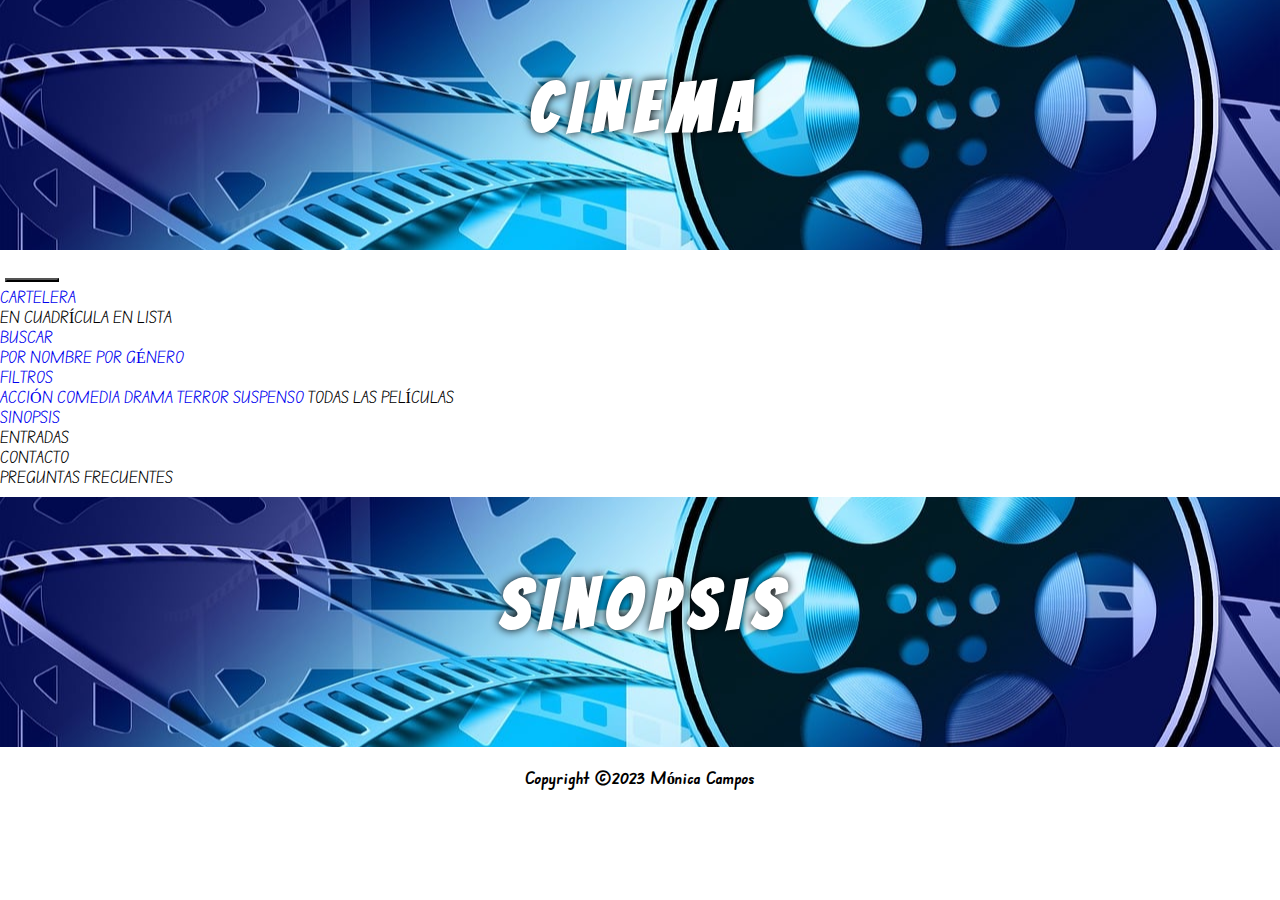
==== commit bc2e4e02: "Segunda version" ====
--- a/index.html
+++ b/index.html
@@ -18,22 +18,33 @@
 <body>
   <!--inicia portada-->
   <header>
-    <div class="portada" id="goTop">
-      <h2>AppMovies</h2>
-      <p>El sitio para encontrar las mejores películas de tu género favorito</p>
+    <div class="jumbotrom portada" id="goTop">
+      <h1>Cinema</h1>
     </div>
   </header>
   <!--fin portada-->
   <main>
     <nav class="navbar navbar-expand-md bg-dark navbar-dark">
-      <a class="navbar-brand" href="#"><i class="fa-solid fa-user"></i></a>
+      <a class="navbar-brand" href="./pages/login.html"  data-toggle="popover" data-trigger="focus" title="Login" data-content="Ingresa con tu usuario para adquirir la entrada"><i class="fa-solid fa-user"></i></a>
       <button class="navbar-toggler" type="button" data-toggle="collapse" data-target="#collapsibleNavbar">
         <span class="navbar-toggler-icon"></span>
       </button>
       <div class="collapse navbar-collapse" id="collapsibleNavbar">
         <ul class="navbar-nav">
-          <li class="nav-item">
-            <a class="nav-link" onclick="searchMovies(movies);">Buscar</a>
+          <li class="nav-item dropdown">
+            <a class="nav-link dropdown-toggle" data-toggle="dropdown" href="#vista">Cartelera</a>
+            <div class="dropdown-menu bg-dark">
+              <a class="dropdown-item text-light bg-dark" onclick="renderMovies(movies,1);">En
+                cuadrícula</a>
+              <a class="dropdown-item text-light bg-dark" onclick="renderMovies(movies,0);">En Lista</a>
+            </div>
+          </li>
+          <li class="nav-item dropdown">
+            <a class="nav-link dropdown-toggle" data-toggle="dropdown" href="#buscar">Buscar</a>
+            <div class="dropdown-menu bg-dark">
+              <a class="dropdown-item text-light bg-dark" href="#accion" onclick="searchMovies(movies, 'nombre');">Por Nombre</a>
+              <a class="dropdown-item text-light bg-dark" href="#comedia" onclick="searchMovies(movies, 'genero');">Por Género</a>
+            </div>
           </li>
           <li class="nav-item dropdown">
             <a class="nav-link dropdown-toggle" data-toggle="dropdown" href="#filtros">Filtros</a>
@@ -47,12 +58,17 @@
                 películas</a>
             </div>
           </li>
-          <li class="nav-item dropdown">
-            <a class="nav-link dropdown-toggle" data-toggle="dropdown" href="#vista">Vista</a>
-            <div class="dropdown-menu bg-dark">
-              <a class="dropdown-item text-light bg-dark" onclick="renderMovies(movies,1);">En cuadrícula</a>
-              <a class="dropdown-item text-light bg-dark" onclick="renderMovies(movies,0);">En Lista</a>
-            </div>
+          <li class="nav-item">
+            <a class="nav-link" href="#movie-sinopsis">Sinopsis</a>
+          </li>
+          <li class="nav-item">
+            <a class="nav-link">Entradas</a>
+          </li>
+          <li class="nav-item">
+            <a class="nav-link">Contacto</a>
+          </li>
+          <li class="nav-item">
+            <a class="nav-link">Preguntas frecuentes</a>
           </li>
         </ul>
       </div>
@@ -64,13 +80,20 @@
       <div class="row" id="movies-filter"></div>
     </div>
     <div class="container-fluid">
+      <!--Busqueda -->
       <div class="row" id="movies-search"></div>
     </div>
-    <!--inicio cards-->
     <div class="container-fluid">
+      <!--Cartelera -->
       <div class="row" id="movies-list"></div>
     </div>
-    <!--fin cards-->
+    <div class="jumbotron sinopsis">
+      <h1>Sinopsis</h1>
+    </div>
+    <div class="container justify-content-center">
+      <div class="row" id="movie-sinopsis">
+      </div>
+    </div>
   </main>
 
   <!--inicio footer-->
--- a/css/style.css
+++ b/css/style.css
@@ -5,77 +5,46 @@
 }
 
 @font-face {
+    font-family: "Bangers";
+    src: url("../asset/fonts/Bangers-Regular.ttf");
+}
+@font-face {
     font-family: "Cookie";
     src: url("../asset/fonts/Cookie-Regular.ttf");
 }
-
 @font-face {
     font-family: "Edu";
     src: url("../asset/fonts/EduNSWACTFoundation-VariableFont_wght.ttf");
 }
 
-.portada {
-    background-color: grey;
-    background-image: url("../asset/img/banner.jpg");
-    background-repeat: no-repeat;
-    background-size: cover;
-    background-position: center;
-    width: 100%;
-    height: 250px;
-    padding: 10px 0 5px 10px;
-    color: white;
-    text-shadow: 0 0 10px black;
-}
-
-.formBuscar {
-    display: flex;
-    justify-content: right;
-    align-items:flex-end;
-    color: white;
-    width: 100%;
-    background-color: gray;
-    padding: 5px;
-}
-
-.viewModes {
-    display: flex;
-    justify-content: right;
-    align-items:flex-end;
-    width: 100%;
-    background-color: gray;
-}
-
-.filters {
-    display: flex;
-    justify-content: left;
-    align-items: flex-start;
-    width: 100%;
-    background-color: gray;
-}
-
-.container-fluid .row .col-12 {
-    padding: 0px;
-}
-
-
 h1 {
-    font-family: "Edu";
-    font-size: 45px;
-}
-
+    font-family: "Bangers";
+    font-size: 70px;
+    text-transform: uppercase;
+    letter-spacing: 10px;
+    text-align: center;
+    padding-top: 60px;
+}
 h2 {
-    font-family: "Edu";
-    font-size: 30px;
-}
-
+    font-family: "Bangers";
+    font-size: 35px;
+    text-transform: uppercase;
+    text-align: center;
+}
 h3 {
     font-family: "Edu";
     font-size: 20px;
-}
-
+    text-align: center;
+}
+h4 {
+    text-align: center;
+}
 p {
     font-family: "Edu";
     font-size: 20px;
+}
+img {
+    align-self: center;
 }
 header {
     display: flex;
@@ -99,6 +68,10 @@
     background-color: grey;
 }
 
+a {
+    text-decoration: none;
+}
+
 nav a {
     text-transform: uppercase;
 }
@@ -115,9 +88,25 @@
     transform: scale(1.05);
     transition: all 0.5s;
 }
+
 .media img{
     width: 90px;
     height: 150px;
+}
+.media .media-body h4 {
+    text-align: left;
+}
+.media .media-body h2 {
+    text-align: left;
+}
+.media .media-body h3 {
+    text-align: left;
+}
+
+
+.card-body ul li {
+    text-decoration: none;
+    text-align: center;
 }
 footer {
     color: #000;
@@ -143,14 +132,10 @@
     color: grey;
     letter-spacing: 30px;
 }
-
 i:hover {
     color: black;
     transform: scale(1.05);
     transition: all 0.9s;
-}
-table td { 
-    padding: 5px;
 }
 
 .imgGoTop {
@@ -163,6 +148,76 @@
     height: 30px;
 }
 
+.portada {
+    background-color: grey;
+    background-image: url("../asset/img/banner.jpg");
+    background-repeat: no-repeat; 
+    background-size: cover;
+    background-position: center;
+    width: 100%;
+    height: 250px;
+    padding: 10px 0 5px 10px;
+    color: white;
+    text-shadow: 0 0 10px black; 
+}
+.sinopsis {
+    background-color: grey;
+    background-image: url("../asset/img/banner.jpg");
+    background-repeat: no-repeat; 
+    background-size: cover;
+    background-position: center;
+    width: 100%;
+    height: 250px;
+    padding: 10px 0 5px 10px;
+    color: white;
+    text-shadow: 0 0 10px black; 
+    margin-top: 10px;
+
+}
+.card img {
+    width: 240px;
+    height: 320px;
+}
+
+iframe {
+    align-self: center;
+    width: 100%;
+    height: 550px;
+}
+
+.formBuscar {
+    display: flex;
+    justify-content: right;
+    align-items:flex-end;
+    color: white;
+    width: 100%;
+    background-color: gray;
+    padding: 5px;
+}
+
+.viewModes {
+    display: flex;
+    justify-content: right;
+    align-items:flex-end;
+    width: 100%;
+    background-color: gray;
+}
+
+.filters {
+    display: flex;
+    justify-content: left;
+    align-items: flex-start;
+    width: 100%;
+    background-color: gray;
+}
+
+.container-fluid .row .col-12 {
+    padding: 0px;
+}
+
+
+
+
 
 /* a partir de aca chat */
 /* Estilos generales */
@@ -172,13 +227,6 @@
     padding: 0;
 }
 
-/* Lista de películas */
-.peliculas-lista {
-    display: grid;
-    grid-template-columns: repeat(auto-fill, minmax(200px, 1fr));
-    grid-gap: 20px;
-    padding: 20px;
-}
 
 
 /* Formulario de búsqueda */
@@ -262,4 +310,13 @@
     background: -webkit-linear-gradient(180deg, rgba(0, 0, 0, 0.0018382353) 0%, black 100%);
     background: linear-gradient(180deg, rgba(0, 0, 0, 0.0018382353) 0%, black 100%);
     filter: progid:DXImageTransform.Microsoft.gradient(startColorstr="#000000",endColorstr="#000000",GradientType=1);
-}+}
+.movie-info-box .features {
+    width: 100%;
+    display: flex;
+    flex-wrap: wrap;
+    align-items: center;
+    margin-bottom: 30px;
+    padding: 0;
+}
+
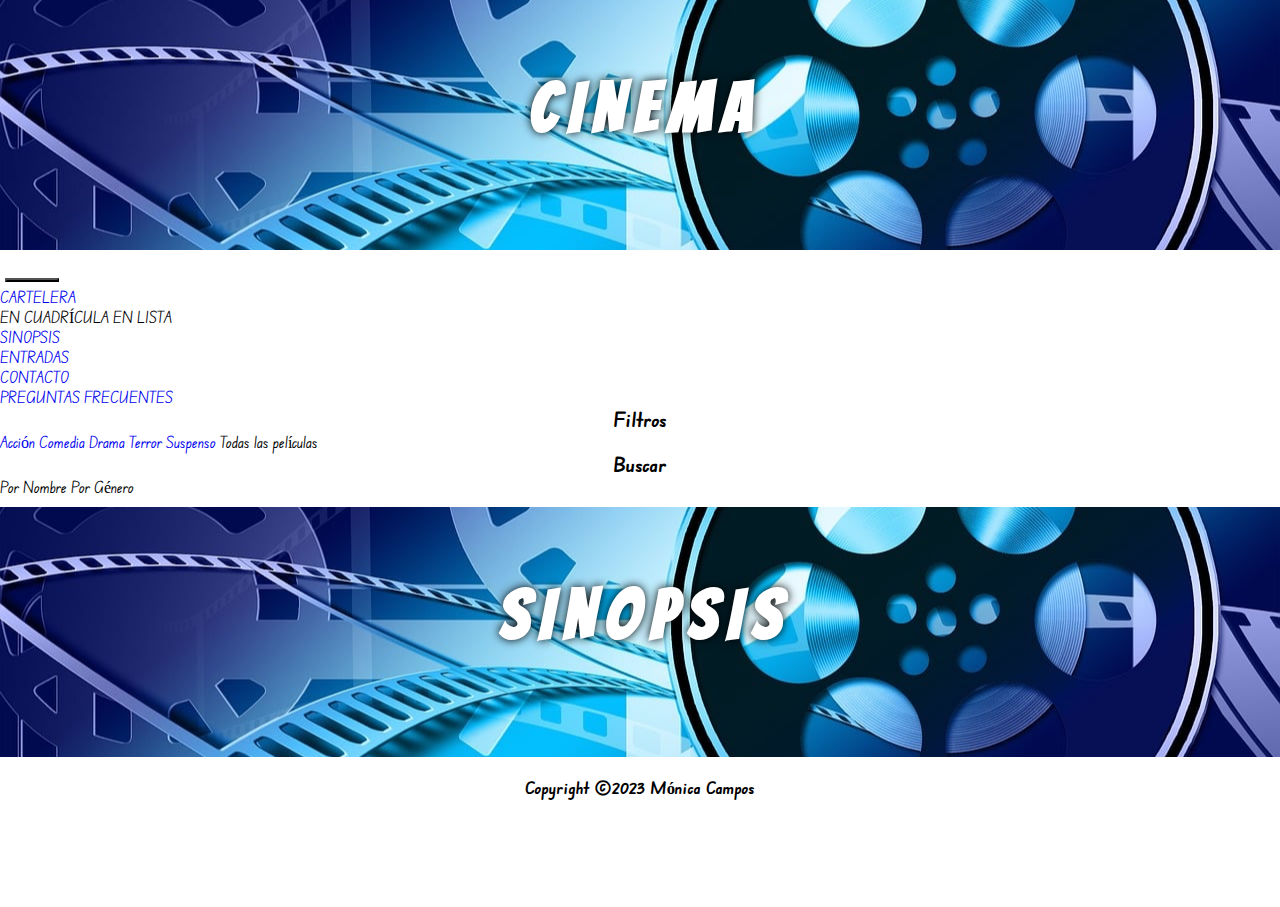
==== commit 8d7c49da: "Tercera versión" ====
--- a/index.html
+++ b/index.html
@@ -1,5 +1,5 @@
 <!DOCTYPE html>
-<html lang="en">
+<html lang="es">
 
 <head>
   <meta charset="UTF-8" />
@@ -11,21 +11,21 @@
     crossorigin="anonymous" referrerpolicy="no-referrer" />
   <link rel="stylesheet" href="https://cdn.jsdelivr.net/npm/bootstrap@4.6.2/dist/css/bootstrap.min.css"
     integrity="sha384-xOolHFLEh07PJGoPkLv1IbcEPTNtaed2xpHsD9ESMhqIYd0nLMwNLD69Npy4HI+N" crossorigin="anonymous" />
+  <link rel="stylesheet" href="https://cdnjs.cloudflare.com/ajax/libs/animate.css/4.1.1/animate.min.css" />
   <link rel="stylesheet" href="./css/style.css" />
-  <title>AppMovies</title>
+  <title>CINEMA</title>
 </head>
 
 <body>
-  <!--inicia portada-->
   <header>
     <div class="jumbotrom portada" id="goTop">
       <h1>Cinema</h1>
     </div>
   </header>
-  <!--fin portada-->
   <main>
     <nav class="navbar navbar-expand-md bg-dark navbar-dark">
-      <a class="navbar-brand" href="./pages/login.html"  data-toggle="popover" data-trigger="focus" title="Login" data-content="Ingresa con tu usuario para adquirir la entrada"><i class="fa-solid fa-user"></i></a>
+      <a class="navbar-brand" href="./pages/login.html" data-toggle="popover" data-trigger="focus" title="Login"
+        data-content="Ingresa con tu usuario para adquirir la entrada"><i class="fa-solid fa-user"></i></a>
       <button class="navbar-toggler" type="button" data-toggle="collapse" data-target="#collapsibleNavbar">
         <span class="navbar-toggler-icon"></span>
       </button>
@@ -34,45 +34,52 @@
           <li class="nav-item dropdown">
             <a class="nav-link dropdown-toggle" data-toggle="dropdown" href="#vista">Cartelera</a>
             <div class="dropdown-menu bg-dark">
-              <a class="dropdown-item text-light bg-dark" onclick="renderMovies(movies,1);">En
-                cuadrícula</a>
+              <a class="dropdown-item text-light bg-dark" onclick="renderMovies(movies,1);">En Cuadrícula</a>
               <a class="dropdown-item text-light bg-dark" onclick="renderMovies(movies,0);">En Lista</a>
             </div>
           </li>
-          <li class="nav-item dropdown">
-            <a class="nav-link dropdown-toggle" data-toggle="dropdown" href="#buscar">Buscar</a>
-            <div class="dropdown-menu bg-dark">
-              <a class="dropdown-item text-light bg-dark" href="#accion" onclick="searchMovies(movies, 'nombre');">Por Nombre</a>
-              <a class="dropdown-item text-light bg-dark" href="#comedia" onclick="searchMovies(movies, 'genero');">Por Género</a>
-            </div>
-          </li>
-          <li class="nav-item dropdown">
-            <a class="nav-link dropdown-toggle" data-toggle="dropdown" href="#filtros">Filtros</a>
-            <div class="dropdown-menu bg-dark">
-              <a class="dropdown-item text-light bg-dark" href="#accion">Acción</a>
-              <a class="dropdown-item text-light bg-dark" href="#comedia">Comedia</a>
-              <a class="dropdown-item text-light bg-dark" href="#drama">Drama</a>
-              <a class="dropdown-item text-light bg-dark" href="#terror">Terror</a>
-              <a class="dropdown-item text-light bg-dark" href="#terror">Suspenso</a>
-              <a class="dropdown-item text-light bg-dark" onclick="renderMovies(movies,1);">Todas las
-                películas</a>
-            </div>
+          <li class="nav-item">
+            <a class="nav-link" href="#sinopsisBanner">Sinopsis</a>
           </li>
           <li class="nav-item">
-            <a class="nav-link" href="#movie-sinopsis">Sinopsis</a>
+            <a class="nav-link" href="./pages/entradas.html">Entradas</a>
           </li>
           <li class="nav-item">
-            <a class="nav-link">Entradas</a>
+            <a class="nav-link" href="./pages/contacto.html">Contacto</a>
           </li>
           <li class="nav-item">
-            <a class="nav-link">Contacto</a>
-          </li>
-          <li class="nav-item">
-            <a class="nav-link">Preguntas frecuentes</a>
+            <a class="nav-link" href="./pages/preguntas.html">Preguntas frecuentes</a>
           </li>
         </ul>
       </div>
     </nav>
+    <!-- Filtros -->
+    <div class="d-flex justify-content-center bg-secondary">
+      <div class="row">
+        <div class="col-12">
+          <h4><strong>Filtros</strong></h4>
+          <a class="btn btn-dark" href="#accion">Acción</a>
+          <a a class="btn btn-dark" href="#comedia">Comedia</a>
+          <a a class="btn btn-dark" href="#drama">Drama</a>
+          <a a class="btn btn-dark" href="#terror">Terror</a>
+          <a a class="btn btn-dark" href="#terror">Suspenso</a>
+          <a a class="btn btn-dark" onclick="renderMovies(movies,1);">Todas las películas</a>
+          <br>
+        </div>
+      </div>
+    </div>
+    <!-- Búsquedas por nombre  y por genero -->
+    <div class="d-flex justify-content-center bg-secondary">
+      <div class="row">
+        <div class="col-12">
+          <h4><strong>Buscar</strong></h4>
+          <a class="btn btn-dark" onclick="searchMovies(movies, 'nombre');">Por Nombre</a>
+          <a class="btn btn-dark" onclick="searchMovies(movies, 'genero');">Por Género</a>
+          <br>
+        </div>
+      </div>
+    </div>
+    <!-- Contenido -->
     <div class="container-fluid">
       <div class="row" id="movies-views"></div>
     </div>
@@ -87,7 +94,7 @@
       <!--Cartelera -->
       <div class="row" id="movies-list"></div>
     </div>
-    <div class="jumbotron sinopsis">
+    <div class="jumbotron sinopsis" id="sinopsisBanner">
       <h1>Sinopsis</h1>
     </div>
     <div class="container justify-content-center">
--- a/css/style.css
+++ b/css/style.css
@@ -17,6 +17,14 @@
     src: url("../asset/fonts/EduNSWACTFoundation-VariableFont_wght.ttf");
 }
 
+
+/* Estilos generales */
+body {
+    font-family: "Edu";
+    margin: 0;
+    padding: 0;
+}
+
 h1 {
     font-family: "Bangers";
     font-size: 70px;
@@ -32,16 +40,19 @@
     text-align: center;
 }
 h3 {
-    font-family: "Edu";
+    font-family: "Bangers";
     font-size: 20px;
     text-align: center;
+    text-transform: uppercase;
 }
 h4 {
+    font-family: "Edu";
+    font-size: 20px;
     text-align: center;
 }
 p {
     font-family: "Edu";
-    font-size: 20px;
+    font-size: 18px;
 }
 img {
     align-self: center;
@@ -70,6 +81,11 @@
 
 a {
     text-decoration: none;
+}
+
+a .btn {
+    display: flex;
+    justify-content: center;
 }
 
 nav a {
@@ -185,49 +201,9 @@
     height: 550px;
 }
 
-.formBuscar {
-    display: flex;
-    justify-content: right;
-    align-items:flex-end;
-    color: white;
-    width: 100%;
-    background-color: gray;
-    padding: 5px;
-}
-
-.viewModes {
-    display: flex;
-    justify-content: right;
-    align-items:flex-end;
-    width: 100%;
-    background-color: gray;
-}
-
-.filters {
-    display: flex;
-    justify-content: left;
-    align-items: flex-start;
-    width: 100%;
-    background-color: gray;
-}
-
 .container-fluid .row .col-12 {
     padding: 0px;
 }
-
-
-
-
-
-/* a partir de aca chat */
-/* Estilos generales */
-body {
-    font-family: "Edu";
-    margin: 0;
-    padding: 0;
-}
-
-
 
 /* Formulario de búsqueda */
 .busqueda-form {
@@ -253,70 +229,10 @@
     color: white;
 }
 
-.content-section {
-    width: 100%;
-    display: flex;
-    flex-wrap: wrap;
-    padding: 100px 0;
-    position: relative;
-    background-size: cover !important;
-    background-position: center;
-    overflow-x: hidden;
-}
-/* .category-thumb {
-    width: 100%;
-    display: flex;
-    flex-wrap: wrap;
-    position: relative;
-} */
-
-figure {
-    margin: 0 0 1rem;
-    display: block;
-    margin-block-start: 1em;
-    margin-block-end: 1em;
-    margin-inline-start: 40px;
-    margin-inline-end: 40px;
-}
-.category-thumb .category-content {
-    width: 100%;
-    display: flex;
-    flex-wrap: wrap;
-    position: absolute;
-    left: 0;
-    bottom: 0;
-    padding: 15px 30px;
-    color: #fff;
-}
-.category-thumb .category-image {
-    width: 100%;
-    display: block;
-    margin-bottom: 1;
-    position: relative;
-    background: #111111;
-}
-.category-thumb .category-image:after {
-    content: "";
-    width: 100%;
-    height: 70%;
-    position: absolute;
-    left: 0;
-    bottom: 0;
-    z-index: 0;
-    transition: all .35s ease-in-out;
-    opacity: 1;
-    background: black;
-    background: -moz-linear-gradient(180deg, rgba(0, 0, 0, 0.0018382353) 0%, black 100%);
-    background: -webkit-linear-gradient(180deg, rgba(0, 0, 0, 0.0018382353) 0%, black 100%);
-    background: linear-gradient(180deg, rgba(0, 0, 0, 0.0018382353) 0%, black 100%);
-    filter: progid:DXImageTransform.Microsoft.gradient(startColorstr="#000000",endColorstr="#000000",GradientType=1);
-}
-.movie-info-box .features {
-    width: 100%;
-    display: flex;
-    flex-wrap: wrap;
-    align-items: center;
-    margin-bottom: 30px;
-    padding: 0;
-}
-
+.card p {
+    align-self: center;
+}
+
+.card i {
+    align-self: center;
+}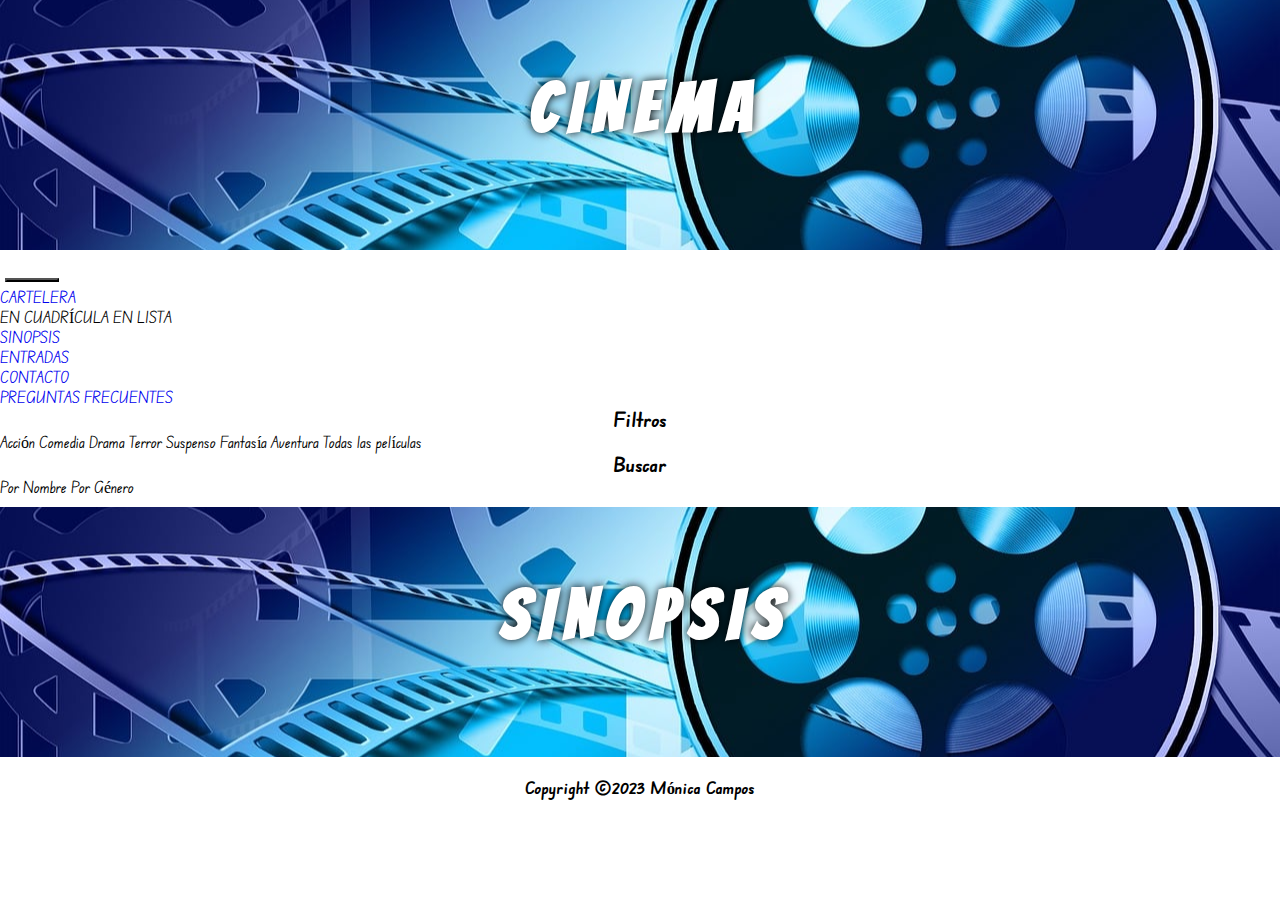
==== commit 37c89e09: "Quinta versión, completo busquedas y filtros, pendiente paginas para hacer con DOM" ====
--- a/index.html
+++ b/index.html
@@ -58,12 +58,14 @@
       <div class="row">
         <div class="col-12">
           <h4><strong>Filtros</strong></h4>
-          <a class="btn btn-dark" href="#accion">Acción</a>
-          <a a class="btn btn-dark" href="#comedia">Comedia</a>
-          <a a class="btn btn-dark" href="#drama">Drama</a>
-          <a a class="btn btn-dark" href="#terror">Terror</a>
-          <a a class="btn btn-dark" href="#terror">Suspenso</a>
-          <a a class="btn btn-dark" onclick="renderMovies(movies,1);">Todas las películas</a>
+          <a class="btn btn-dark" onclick="moviesFilter(1);">Acción</a>
+          <a a class="btn btn-dark" onclick="moviesFilter(2);">Comedia</a>
+          <a a class="btn btn-dark" onclick="moviesFilter(3);">Drama</a>
+          <a a class="btn btn-dark" onclick="moviesFilter(4);">Terror</a>
+          <a a class="btn btn-dark" onclick="moviesFilter(5);">Suspenso</a>
+          <a a class="btn btn-dark" onclick="moviesFilter(6);">Fantasía</a>
+          <a a class="btn btn-dark" onclick="moviesFilter(7);">Aventura</a>
+          <a a class="btn btn-dark" onclick="moviesFilter(8);"">Todas las películas</a>
           <br>
         </div>
       </div>
@@ -73,23 +75,13 @@
       <div class="row">
         <div class="col-12">
           <h4><strong>Buscar</strong></h4>
-          <a class="btn btn-dark" onclick="searchMovies(movies, 'nombre');">Por Nombre</a>
-          <a class="btn btn-dark" onclick="searchMovies(movies, 'genero');">Por Género</a>
+          <a class="btn btn-dark" onclick="searchMoviesName();">Por Nombre</a>
+          <a class="btn btn-dark" onclick="searchMoviesGender();">Por Género</a>
           <br>
         </div>
       </div>
     </div>
     <!-- Contenido -->
-    <div class="container-fluid">
-      <div class="row" id="movies-views"></div>
-    </div>
-    <div class="container-fluid">
-      <div class="row" id="movies-filter"></div>
-    </div>
-    <div class="container-fluid">
-      <!--Busqueda -->
-      <div class="row" id="movies-search"></div>
-    </div>
     <div class="container-fluid">
       <!--Cartelera -->
       <div class="row" id="movies-list"></div>
@@ -98,9 +90,11 @@
       <h1>Sinopsis</h1>
     </div>
     <div class="container justify-content-center">
+      <!--Sinopsis -->
       <div class="row" id="movie-sinopsis">
       </div>
     </div>
+    <!--fin Contenido -->
   </main>
 
   <!--inicio footer-->
